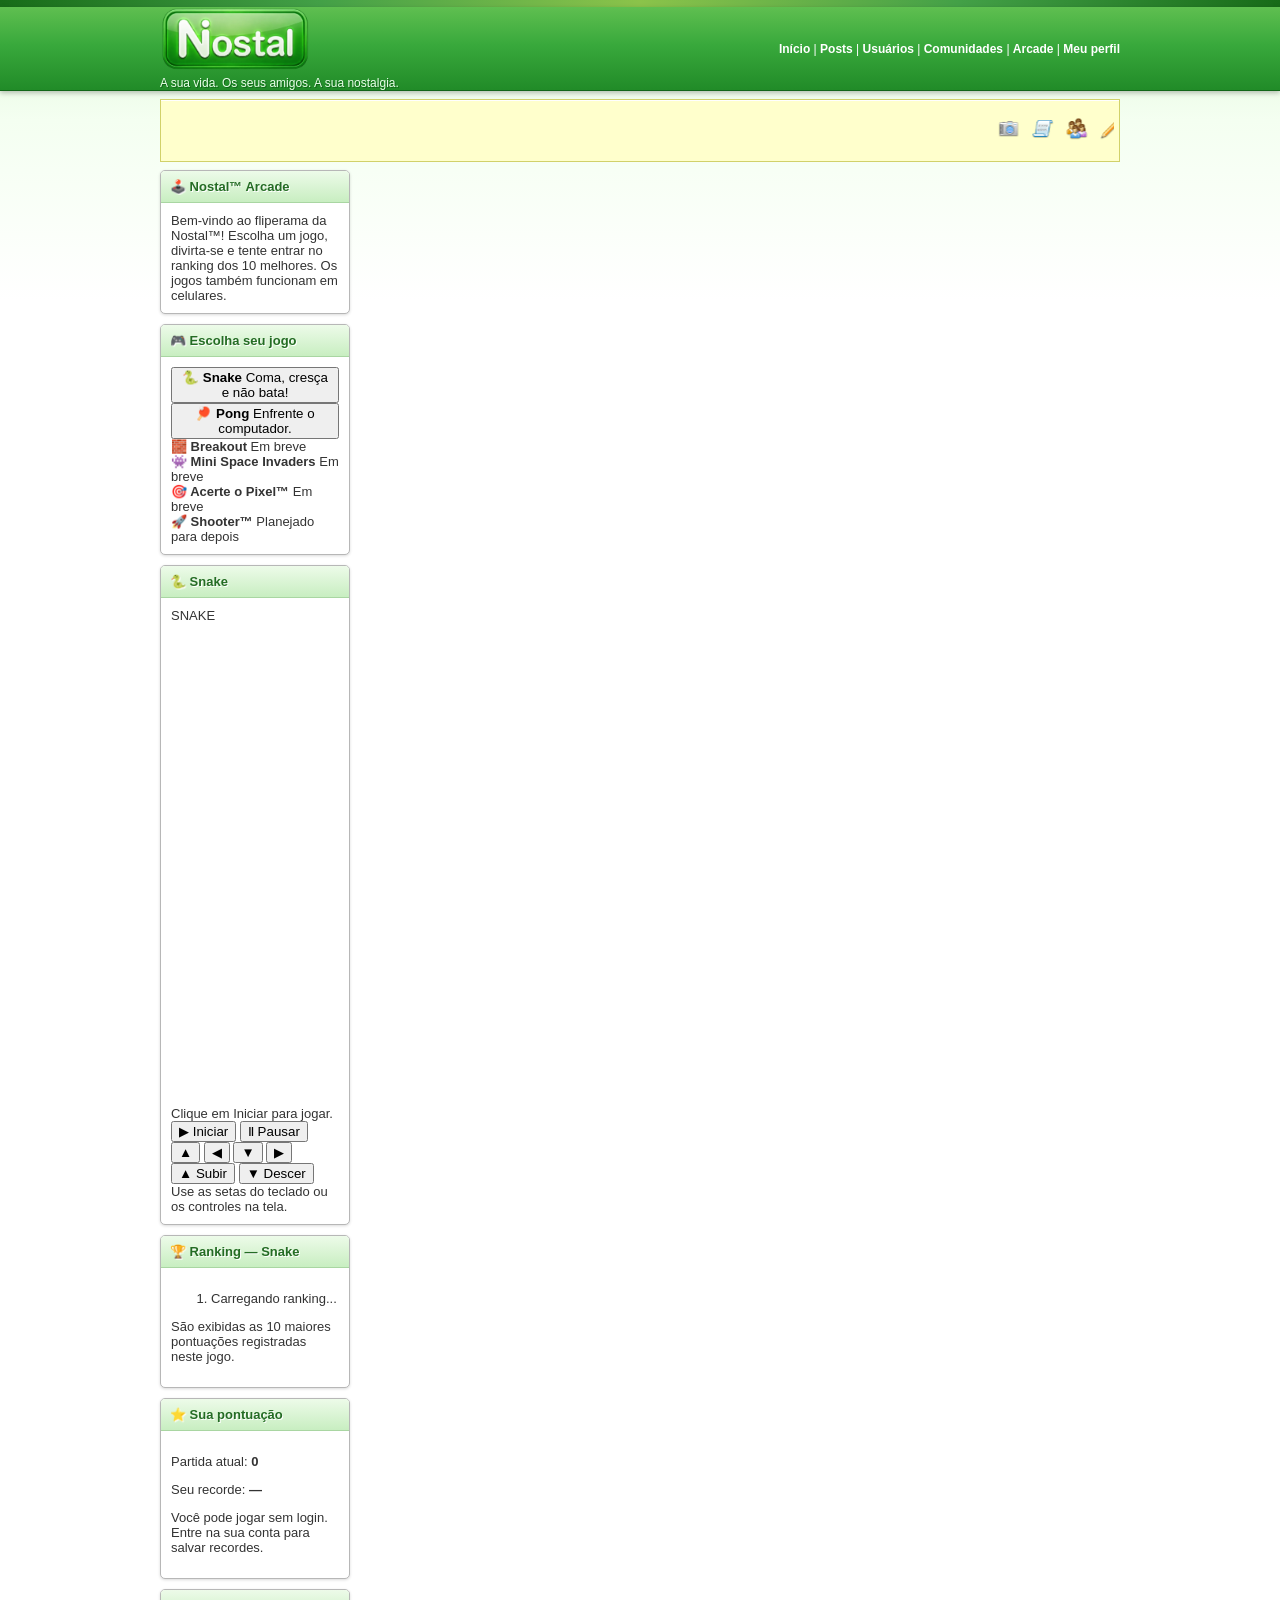
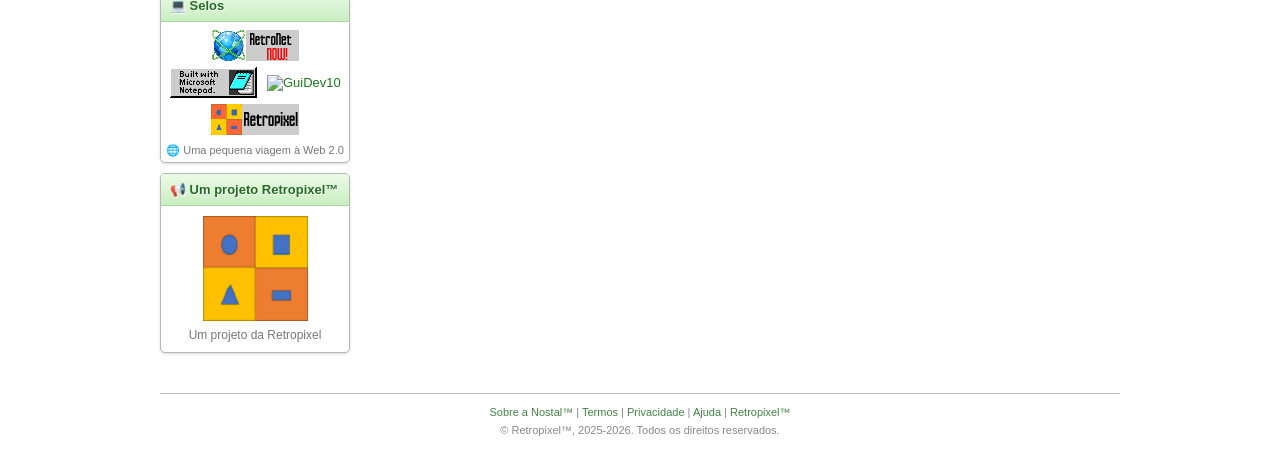
==== arcade.html @ 77a30341 "Add arcade.html with initial game layout" ====
<!DOCTYPE html>
<html lang="pt-BR">
<head>
    <meta charset="UTF-8">
    <meta name="viewport" content="width=device-width, initial-scale=1.0">

    <title>Nostal™ — Arcade</title>

    <link rel="icon" type="image/png" href="assets/Nostal_icon.png">
    <link rel="stylesheet" href="css/style.css">
</head>

<body>

    <div class="top-strip"></div>

    <!-- CABEÇALHO -->
    <header class="header">
        <div class="header-inner">

            <div>
                <a href="index.html">
                    <img
                        src="assets/Nostal_horizontal.png"
                        alt="Nostal™"
                        class="logo-image"
                    >
                </a>

                <div class="tagline">
                    A sua vida. Os seus amigos. A sua nostalgia.
                </div>
            </div>

            <nav class="header-links" aria-label="Navegação principal">
                <a href="index.html">Início</a> |
                <a href="posts.html">Posts</a> |
                <a href="usuarios.html">Usuários</a> |
                <a href="comunidades.html">Comunidades</a> |
                <a href="arcade.html">Arcade</a> |
                <a href="perfil.html">Meu perfil</a>
            </nav>

        </div>
    </header>

    <!-- BANNER -->
    <div class="ticker">
        <marquee
            class="banner-marquee"
            scrollamount="5"
            direction="left"
        >
            <img
                src="assets/icons_banner_spacehey.png"
                alt="Ícones retrô"
            >

            &nbsp;&nbsp;&nbsp;&nbsp;

            <img
                src="assets/icons_banner_spacehey.png"
                alt=""
            >

            &nbsp;&nbsp;&nbsp;&nbsp;

            <img
                src="assets/icons_banner_spacehey.png"
                alt=""
            >
        </marquee>
    </div>

    <!-- CONTEÚDO PRINCIPAL -->
    <main class="page">

        <section class="column arcade-page">

            <!-- APRESENTAÇÃO -->
            <div class="box arcade-intro">

                <div class="box-title">
                    🕹️ Nostal™ Arcade
                </div>

                <div class="box-content">
                    Bem-vindo ao fliperama da Nostal™!

                    Escolha um jogo, divirta-se e tente entrar
                    no ranking dos 10 melhores.

                    Os jogos também funcionam em celulares.
                </div>

            </div>

            <!-- ÁREA DOS JOGOS E RANKINGS -->
            <div class="arcade-grid">

                <!-- COLUNA PRINCIPAL -->
                <div class="column">

                    <!-- SELEÇÃO DE JOGOS -->
                    <section class="box">

                        <div class="box-title">
                            🎮 Escolha seu jogo
                        </div>

                        <div class="box-content arcade-games">

                            <button
                                class="arcade-game-card active"
                                type="button"
                                data-game="snake"
                            >
                                <strong>🐍 Snake</strong>
                                <span>Coma, cresça e não bata!</span>
                            </button>

                            <button
                                class="arcade-game-card"
                                type="button"
                                data-game="pong"
                            >
                                <strong>🏓 Pong</strong>
                                <span>Enfrente o computador.</span>
                            </button>

                            <div
                                class="arcade-game-card"
                                aria-disabled="true"
                            >
                                <strong>🧱 Breakout</strong>
                                <span>Em breve</span>
                            </div>

                            <div
                                class="arcade-game-card"
                                aria-disabled="true"
                            >
                                <strong>👾 Mini Space Invaders</strong>
                                <span>Em breve</span>
                            </div>

                            <div
                                class="arcade-game-card"
                                aria-disabled="true"
                            >
                                <strong>🎯 Acerte o Pixel™</strong>
                                <span>Em breve</span>
                            </div>

                            <div
                                class="arcade-game-card"
                                aria-disabled="true"
                            >
                                <strong>🚀 Shooter™</strong>
                                <span>Planejado para depois</span>
                            </div>

                        </div>

                    </section>

                    <!-- ÁREA DE JOGO -->
                    <section class="box">

                        <div class="box-title" id="gameTitle">
                            🐍 Snake
                        </div>

                        <div class="box-content arcade-stage">

                            <div
                                class="arcade-stage-title"
                                id="stageTitle"
                            >
                                SNAKE
                            </div>

                            <canvas
                                id="gameCanvas"
                                width="640"
                                height="480"
                                aria-label="Área de jogo"
                            ></canvas>

                            <!-- STATUS -->
                            <div
                                class="arcade-status"
                                id="gameStatus"
                                role="status"
                            >
                                Clique em Iniciar para jogar.
                            </div>

                            <!-- BOTÕES PRINCIPAIS -->
                            <div class="arcade-controls">

                                <button
                                    id="startButton"
                                    class="arcade-action"
                                    type="button"
                                >
                                    ▶ Iniciar
                                </button>

                                <button
                                    id="pauseButton"
                                    class="arcade-action"
                                    type="button"
                                >
                                    Ⅱ Pausar
                                </button>

                            </div>

                            <!-- CONTROLES DO SNAKE -->
                            <div
                                id="snakeControls"
                                class="arcade-dpad"
                                aria-label="Controles do Snake"
                            >

                                <button
                                    class="up"
                                    type="button"
                                    data-dir="up"
                                    aria-label="Cima"
                                >
                                    ▲
                                </button>

                                <button
                                    class="left"
                                    type="button"
                                    data-dir="left"
                                    aria-label="Esquerda"
                                >
                                    ◀
                                </button>

                                <button
                                    class="down"
                                    type="button"
                                    data-dir="down"
                                    aria-label="Baixo"
                                >
                                    ▼
                                </button>

                                <button
                                    class="right"
                                    type="button"
                                    data-dir="right"
                                    aria-label="Direita"
                                >
                                    ▶
                                </button>

                            </div>

                            <!-- CONTROLES DO PONG -->
                            <div
                                id="pongControls"
                                class="arcade-controls arcade-hidden"
                                aria-label="Controles do Pong"
                            >

                                <button
                                    type="button"
                                    data-paddle="up"
                                >
                                    ▲ Subir
                                </button>

                                <button
                                    type="button"
                                    data-paddle="down"
                                >
                                    ▼ Descer
                                </button>

                            </div>

                            <!-- AJUDA -->
                            <div
                                class="arcade-mobile-help"
                                id="mobileHelp"
                            >
                                Use as setas do teclado ou os controles na tela.
                            </div>

                        </div>

                    </section>

                </div>

                <!-- COLUNA LATERAL -->
                <aside class="column">

                    <!-- RANKING -->
                    <section class="box">

                        <div class="box-title">
                            🏆 Ranking —
                            <span id="rankingGameName">Snake</span>
                        </div>

                        <div class="box-content">

                            <ol
                                class="arcade-rank-list"
                                id="rankingList"
                            >
                                <li class="arcade-empty">
                                    Carregando ranking...
                                </li>
                            </ol>

                            <p class="arcade-note">
                                São exibidas as 10 maiores pontuações
                                registradas neste jogo.
                            </p>

                        </div>

                    </section>

                    <!-- PONTUAÇÃO DO USUÁRIO -->
                    <section class="box">

                        <div class="box-title">
                            ⭐ Sua pontuação
                        </div>

                        <div class="box-content">

                            <p>
                                Partida atual:
                                <strong id="currentScore">0</strong>
                            </p>

                            <p>
                                Seu recorde:
                                <strong id="bestScore">—</strong>
                            </p>

                            <p
                                class="arcade-note"
                                id="loginHint"
                            >
                                Você pode jogar sem login.
                                Entre na sua conta para salvar recordes.
                            </p>

                        </div>   

                    </section>

                        <div class="box">

                <div class="box-title">
                    💻 Selos
                </div>

                <div class="badges">

                    <!-- Selo RetroNet NOW! -->
                    <a target="_blank" rel="noopener noreferrer" href="https://retropixelbrasil.github.io/Retropixel/Suporte/RetroNet.html">
                        <img src="assets\RetroNet_NOW_88x31.gif" alt="RetroNet NOW!">
                    </a>


                    <!-- Selo Bloco de Notas -->
                    <a target="_blank" rel="noopener noreferrer" href="#">
                        <img alt="Build with Microsoft Notepad" src="assets\built_with_microsoft_notepad.gif">
                    </a>


                    <!-- Selo GuiDev10 -->
                    <a href="https://guilhermealbuquerque9.github.io/GuiDev10/" target="_blank" rel="noopener noreferrer">
                        <img src="https://guilhermealbuquerque9.github.io/GuiDev10/assets/GuiDev10.gif" alt="GuiDev10">
                    </a>

                    <!-- Selo Retropixel -->
                    <a href="http://www.retropixel.com.br" target="_blank" rel="noopener noreferrer">
                        <img src="assets\Retropixel_88x31.gif" alt="Retropixel">
                    </a>

                    <div class="badge-text">
                        🌐 Uma pequena viagem à Web 2.0
                    </div>

                </div>

            </div>

        <div class="box">

            <div class="box-title">
                📢 Um projeto Retropixel™
            </div>

            <div class="box-content retropixel-project">

                <a href="http://www.retropixel.com.br">

                        <img
                            src="assets/Retropixel_logo.png"
                            alt="Retropixel™">

                    </a>

                <p>
                  Um projeto da Retropixel
                </p>

            </div>

        </div>

                </aside>

            </div>

        </section>

    </main>

    <!-- RODAPÉ -->
    <footer class="footer">

        <div>
            <a href="sobre.html">Sobre a Nostal™</a> |
            <a href="termos.html">Termos</a> |
            <a href="privacidade.html">Privacidade</a> |
            <a href="https://retropixelbrasil.github.io/Retropixel/Suporte/Nostal.html">
                Ajuda
            </a> |
            <a href="http://www.retropixel.com.br">
                Retropixel™
            </a>
        </div>

        <div class="footer-secondary">
            © Retropixel™, 2025-2026. Todos os direitos reservados.
        </div>

    </footer>

    <!-- SCRIPTS -->
    <script src="https://cdn.jsdelivr.net/npm/@supabase/supabase-js@2"></script>
    <script src="js/arcade.js"></script>
    <script src="theme.js"></script>

</body>
</html>
---- css/style.css ----
/* ==================================================
   NOSTAL™ — CSS STYLESHEET
   ================================================== */

* {
    box-sizing: border-box;
}

html,
body {
    margin: 0;
    padding: 0;
    min-height: 100%;
}

body {
    font-family: Arial, Helvetica, sans-serif;
    background:
        linear-gradient(
            to bottom,
            #dff5d8 0px,
            #f4fff1 120px,
            #ffffff 300px
        );
    color: #333;
    font-size: 13px;
}

a {
    color: #197a1c;
    text-decoration: none;
}

a:hover {
    text-decoration: underline;
}


/* ==================================================
   TOPO
   ================================================== */

.top-strip {
    height: 7px;

    background:
        linear-gradient(
            to right,
            #176b18,
            #43a047,
            #8bc34a,
            #43a047,
            #176b18
        );
}

.header {
    background:
        linear-gradient(
            to bottom,
            #5fbf50 0%,
            #39a93c 45%,
            #218b28 100%
        );

    border-bottom: 1px solid #126619;

    box-shadow:
        0 2px 5px rgba(0,0,0,0.25);
}

.header-inner {
    width: 960px;
    max-width: calc(100% - 20px);

    margin: auto;

    min-height: 82px;

    display: flex;

    align-items: center;
    justify-content: space-between;
}

.logo-image {
    display: block;

    max-width: 220px;
    max-height: 65px;

    width: auto;
    height: auto;
}

.tagline {
    color: #eaffea;

    font-size: 12px;

    margin-top: 4px;

    text-shadow:
        1px 1px #126619;
}

.header-links {
    color: white;

    text-align: right;

    font-size: 12px;
}

.header-links a {
    color: white;

    font-weight: bold;
}


/* ==================================================
   MARQUEE
   ================================================== */

.ticker {
    width: 960px;
    max-width: calc(100% - 20px);

    margin: 8px auto;

    background: #ffffcc;

    border: 1px solid #d1d16a;

    padding: 5px;

    color: #555;

    font-size: 12px;

    box-shadow:
        inset 0 1px white;

    overflow: hidden;
}

.banner-marquee {
    width: 100%;

    overflow: hidden;

    white-space: nowrap;

    padding: 3px 0;
}

.banner-marquee img {
    height: 42px;

    width: auto;

    vertical-align: middle;
}


/* ==================================================
   LAYOUT
   ================================================== */

.page {
    width: 960px;

    max-width: calc(100% - 20px);

    margin: 0 auto 30px;

    display: grid;

    grid-template-columns:
        190px
        1fr
        205px;

    gap: 10px;
}

.column {
    min-width: 0;
}


/* ==================================================
   BOXES
   ================================================== */

.box {
    background: white;

    border: 1px solid #b7b7b7;

    border-radius: 5px;

    margin-bottom: 10px;

    box-shadow:
        0 1px 3px rgba(0,0,0,0.15),
        inset 0 1px 0 white;

    overflow: hidden;
}

.box:has(.emoji-picker) {
    overflow: visible;
}

.box-title {
    background:
        linear-gradient(
            to bottom,
            #edfbe9,
            #c8eec1
        );

    border-bottom: 1px solid #a9d6a2;

    color: #246c24;

    font-size: 13px;

    font-weight: bold;

    padding: 8px 9px;

    text-shadow:
        1px 1px white;
}

.box-content {
    padding: 10px;
}


/* ==================================================
   LOGIN
   ================================================== */

.login-box {
    border: 1px solid #7aad73;
}

.login-title {
    background:
        linear-gradient(
            to bottom,
            #72c965,
            #39a83b
        );

    color: white;

    font-size: 16px;

    font-weight: bold;

    padding: 9px 10px;

    text-shadow:
        1px 1px #276d25;
}

.login-content {
    padding: 18px;

    background:
        linear-gradient(
            to bottom,
            #ffffff,
            #f5fff3
        );
}

.welcome {
    text-align: center;

    margin-bottom: 18px;
}

.welcome h1 {
    color: #247927;

    font-size: 24px;

    margin: 0 0 4px;
}

.welcome p {
    margin: 0;

    color: #777;

    font-size: 12px;
}

label {
    display: block;

    font-size: 12px;

    font-weight: bold;

    color: #555;

    margin: 10px 0 4px;
}

input[type="email"],
input[type="password"] {
    width: 100%;

    height: 33px;

    border: 1px solid #aaa;

    border-radius: 3px;

    padding: 6px 8px;

    font-family:
        Arial,
        sans-serif;

    font-size: 13px;

    background: white;

    box-shadow:
        inset 0 1px 2px rgba(0,0,0,0.1);
}

input:focus {
    outline: none;

    border-color: #4cae4c;

    box-shadow:
        0 0 4px rgba(76,174,76,0.5);
}

.remember {
    margin: 10px 0;

    font-size: 12px;

    color: #666;
}

.remember input {
    vertical-align: middle;
}

.login-button {
    width: 100%;

    height: 36px;

    border: 1px solid #176b1b;

    border-radius: 4px;

    background:
        linear-gradient(
            to bottom,
            #72cf67,
            #299c30
        );

    color: white;

    font-weight: bold;

    font-size: 14px;

    text-shadow:
        1px 1px #176b1b;

    cursor: pointer;

    box-shadow:
        inset 0 1px rgba(255,255,255,0.5),
        0 1px 2px rgba(0,0,0,0.2);
}

.login-button:hover {
    background:
        linear-gradient(
            to bottom,
            #82da76,
            #35a83b
        );
}

.login-button:active {
    box-shadow:
        inset 0 2px 4px rgba(0,0,0,0.25);

    transform: translateY(1px);
}

.forgot {
    text-align: center;

    margin-top: 12px;

    font-size: 12px;
}


/* ==================================================
   CRIAR CONTA
   ================================================== */

.signup-box {
    background:
        linear-gradient(
            135deg,
            #fffef0,
            #ffffd6
        );

    border-color: #d7d38a;
}

.signup-box h2 {
    margin: 0 0 5px;

    color: #6c6a20;

    font-size: 17px;
}

.signup-box p {
    font-size: 12px;

    color: #666;

    line-height: 1.4;
}

.signup-button {
    display: block;

    text-align: center;

    background:
        linear-gradient(
            to bottom,
            #ffcf4b,
            #e6a900
        );

    border: 1px solid #b98200;

    border-radius: 4px;

    color: #604600;

    padding: 7px;

    font-weight: bold;

    text-shadow:
        1px 1px #fff3bb;

    box-shadow:
        inset 0 1px rgba(255,255,255,0.7);
}

.signup-button:hover {
    text-decoration: none;

    background:
        linear-gradient(
            to bottom,
            #ffd963,
            #edb31b
        );
}


/* ==================================================
   COLUNA ESQUERDA
   ================================================== */

.mini-profile {
    text-align: center;
}

.avatar-placeholder {
    width: 90px;
    height: 90px;

    margin: auto;

    border: 1px solid #999;

    background:
        linear-gradient(
            135deg,
            #dcefd7,
            #a8d69e
        );

    display: flex;

    align-items: center;
    justify-content: center;

    font-size: 42px;

    box-shadow:
        inset 0 0 0 4px white;
}

.guest-title {
    color: #237227;

    font-weight: bold;

    margin-top: 7px;

    font-size: 12px;
}

.menu a {
    display: block;

    padding: 6px 7px;

    border-bottom: 1px solid #e4e4e4;

    font-size: 12px;
}

.menu a:hover {
    background: #edf9e9;

    text-decoration: none;
}


/* ==================================================
   CENTRO
   ================================================== */

.hero {
    background:
        radial-gradient(
            circle at top right,
            rgba(255,255,255,0.8),
            transparent 35%
        ),
        linear-gradient(
            to bottom,
            #f4fff0,
            #ffffff
        );

    border: 1px solid #a8d29f;

    border-radius: 5px;

    padding: 20px;

    text-align: center;

    margin-bottom: 10px;
}

.hero h2 {
    margin: 0;

    color: #277a29;

    font-size: 25px;
}

.hero p {
    color: #666;

    font-size: 13px;

    line-height: 1.5;
}

.feature {
    display: grid;

    grid-template-columns: 45px 1fr;

    gap: 8px;

    align-items: center;

    padding: 8px;

    border-bottom: 1px dotted #bbb;
}

.feature:last-child {
    border-bottom: none;
}

.feature-icon {
    font-size: 30px;

    text-align: center;
}

.feature strong {
    color: #277a29;

    font-size: 13px;
}

.feature p {
    margin: 3px 0 0;

    font-size: 12px;

    color: #777;
}


/* ==================================================
   POSTS ANTIGOS
   ================================================== */

.retro-post {
    padding: 10px;

    background: #fafafa;

    border-bottom: 1px solid #ddd;
}

.retro-post:last-child {
    border-bottom: none;
}

.post-user {
    font-weight: bold;

    color: #287c2c;
}

.post-date {
    color: #999;

    font-size: 11px;
}

.post-text {
    margin: 7px 0;

    line-height: 1.4;

    font-size: 12px;
}

.post-actions {
    color: #777;

    font-size: 11px;
}

.post-actions a {
    margin-right: 8px;
}

.posts-loading {
    padding: 18px;

    text-align: center;

    color: #999;

    font-size: 12px;
}


/* ==================================================
   DIREITA
   ================================================== */

.online-user {
    padding: 6px 2px;

    border-bottom: 1px dotted #ccc;

    font-size: 12px;
}

.online-user:last-child {
    border-bottom: none;
}

.online {
    color: #299b30;

    font-size: 9px;

    margin-right: 4px;
}

.offline {
    color: #aaa;

    font-size: 9px;

    margin-right: 4px;
}

.online-loading {
    color: #999;

    font-size: 12px;

    text-align: center;

    padding: 5px;
}

.counter {
    text-align: center;

    font-family:
        "Courier New",
        monospace;

    font-size: 17px;

    font-weight: bold;

    letter-spacing: 2px;

    background: #111;

    color: #49ff49;

    padding: 6px;

    border: 2px inset #777;

    margin-top: 5px;
}

.counter-label {
    font-size: 12px;

    color: #777;
}


/* ==================================================
   USUÁRIOS / MEMBROS / COMUNIDADES
   ================================================== */

.users-list {
    display: grid;

    grid-template-columns:
        repeat(
            2,
            minmax(0, 1fr)
        );

    width: 100%;

    padding: 0;

    margin: 0;
}

.user-item {
    min-width: 0;

    display: flex;

    align-items: center;

    gap: 8px;

    padding: 9px;

    min-height: 72px;

    background: #fff;

    border-right: 1px solid #d8d8d8;

    border-bottom: 1px solid #d8d8d8;

    overflow: hidden;
}

.user-item:nth-child(2n) {
    border-right: none;
}

.user-item:hover {
    background:
        linear-gradient(
            to bottom,
            #ffffff,
            #f2faef
        );
}


/* ==================================================
   AVATARES
   ================================================== */

.user-avatar,
.user-avatar-placeholder {
    width: 48px;
    height: 48px;

    flex: 0 0 48px;

    border: 1px solid #aaa;

    border-radius: 3px;

    overflow: hidden;

    display: flex;

    align-items: center;
    justify-content: center;

    background:
        linear-gradient(
            135deg,
            #dcefd7,
            #a8d69e
        );

    font-size: 22px;
}

.user-avatar {
    object-fit: cover;
}

.user-avatar-placeholder {
    color: #555;
}


/* ==================================================
   INFORMAÇÕES DOS USUÁRIOS
   ================================================== */

.user-item-info {
    min-width: 0;

    flex: 1;

    overflow: hidden;
}

.user-item-info a {
    display: block;

    color: #287c2c;

    font-size: 13px;

    font-weight: bold;

    white-space: nowrap;

    overflow: hidden;

    text-overflow: ellipsis;
}

.user-item-info a:hover {
    color: #176b18;

    text-decoration: underline;
}

.user-item-info p {
    margin: 2px 0 0;

    color: #777;

    font-size: 11px;

    white-space: nowrap;

    overflow: hidden;

    text-overflow: ellipsis;
}

.user-empty {
    grid-column: 1 / -1;

    padding: 18px;

    text-align: center;

    color: #999;

    font-size: 12px;
}


/* ==================================================
   MEMBROS DE COMUNIDADE
   ================================================== */

.community-members-list {
    padding: 0;
}

.community-owner {
    color: #a06b00 !important;

    font-weight: bold;
}


/* ==================================================
   COMUNIDADES
   ================================================== */

.communities-list {
    display: grid;

    grid-template-columns:
        repeat(
            2,
            minmax(0, 1fr)
        );
}

.community-item {
    min-width: 0;
}

.community-avatar,
.community-avatar-placeholder {
    width: 48px;
    height: 48px;

    flex: 0 0 48px;

    object-fit: cover;
}

.community-avatar-placeholder {
    display: flex;

    align-items: center;
    justify-content: center;
}


/* ==================================================
   LISTA DE AMIGOS — CONTATOS VERTICAIS
   ================================================== */

#friendsList {
    display: block !important;

    width: 100%;

    padding: 0;
    margin: 0;
}

#friendsList .user-item {
    display: flex !important;

    width: 100% !important;
    min-width: 100% !important;

    min-height: 0;

    flex-direction: row;

    align-items: center;

    gap: 8px;

    padding: 7px 8px;

    background: white;

    border: none;

    border-bottom: 1px solid #d9d9d9;

    overflow: hidden;

    float: none;
}

#friendsList .user-item:last-child {
    border-bottom: none;
}


/* Foto pequena */

#friendsList .user-avatar,
#friendsList .user-avatar-placeholder {
    width: 36px !important;
    height: 36px !important;

    min-width: 36px;

    flex: 0 0 36px;

    border: 1px solid #aaa;

    border-radius: 3px;

    overflow: hidden;

    display: flex;

    align-items: center;
    justify-content: center;

    background:
        linear-gradient(
            135deg,
            #dcefd7,
            #a8d69e
        );

    font-size: 17px;
}

#friendsList .user-avatar {
    object-fit: cover;
}


/* Informações */

#friendsList .user-item-info {
    min-width: 0;

    width: auto;

    flex: 1;

    overflow: hidden;
}


/* Nome */

#friendsList .user-item-info a {
    display: block;

    color: #287c2c;

    font-size: 12px;

    font-weight: bold;

    white-space: nowrap;

    overflow: hidden;

    text-overflow: ellipsis;
}


/* Esconder @username e status */

#friendsList .user-item-info p {
    display: none !important;
}


/* ==================================================
   RETRO BADGES
   ================================================== */

.badges {
    text-align: center;

    padding: 5px;
}

.badges img {
    width: 88px;

    height: 31px;

    object-fit: contain;

    margin: 3px;

    vertical-align: middle;

    image-rendering: auto;
}

.badge-text {
    font-size: 11px;

    color: #777;

    margin-top: 6px;
}


/* ==================================================
   RETRO MARQUEE
   ================================================== */

.image-marquee {
    width: 100%;

    overflow: hidden;

    background: #f7fff4;

    border-top: 1px dotted #b6d6ae;

    border-bottom: 1px dotted #b6d6ae;

    padding: 5px 0;
}

.image-marquee img {
    height: 38px;

    width: auto;

    vertical-align: middle;
}


/* ==================================================
   RETRO PROJECT
   ================================================== */

.retropixel-project {
    text-align: center;

    padding: 10px;
}

.retropixel-project img {
    width: 105px;

    max-width: 100%;

    height: auto;

    display: block;

    margin: 0 auto 7px;
}

.retropixel-project p {
    margin: 0;

    color: #777;

    font-size: 12px;
}


/* ==================================================
   RODAPÉ
   ================================================== */

.footer {
    width: 960px;

    max-width: calc(100% - 20px);

    margin: 20px auto;

    border-top: 1px solid #bbb;

    padding: 12px 0;

    text-align: center;

    color: #888;

    font-size: 11px;
}

.footer a {
    color: #438346;
}

.footer-secondary {
    margin-top: 6px;

    font-size: 11px;
}


/* ==================================================
   RESPONSIVO
   ================================================== */

@media (max-width: 800px) {

    .page {
        grid-template-columns: 1fr;
    }

    .header-inner {
        height: auto;

        padding: 12px 0;

        flex-direction: column;

        gap: 8px;

        text-align: center;
    }

    .header-links {
        text-align: center;
    }

    .logo-image {
        margin: auto;
    }

    .users-list,
    .communities-list {
        grid-template-columns: 1fr;
    }

    .user-item {
        border-right: none;
    }

}


/* ==================================================
   CRIAR CONTA
   ================================================== */

.signup-page {
    width: 960px;

    max-width: calc(100% - 20px);

    margin: 0 auto 30px;

    display: grid;

    grid-template-columns:
        1fr
        220px;

    gap: 10px;
}

.signup-main,
.signup-sidebar {
    min-width: 0;
}

.create-account-box {
    border-color: #7aad73;
}

.create-account-content {
    padding: 20px 25px;

    background:
        linear-gradient(
            to bottom,
            #ffffff,
            #f5fff3
        );
}

.create-account-content input[type="text"],
.create-account-content input[type="email"],
.create-account-content input[type="password"] {
    width: 100%;

    height: 35px;

    border: 1px solid #aaa;

    border-radius: 3px;

    padding: 6px 8px;

    font-family:
        Arial,
        Helvetica,
        sans-serif;

    font-size: 13px;

    background: white;

    box-shadow:
        inset 0 1px 2px rgba(0,0,0,0.1);
}

.create-account-content input:focus {
    outline: none;

    border-color: #4cae4c;

    box-shadow:
        0 0 4px rgba(76,174,76,0.5);
}

.field-help {
    margin-top: 4px;

    color: #777;

    font-size: 12px;
}

.username-field {
    display: flex;

    width: 100%;
}

.username-prefix {
    display: flex;

    align-items: center;
    justify-content: center;

    width: 35px;

    border: 1px solid #aaa;

    border-right: 0;

    border-radius: 3px 0 0 3px;

    background:
        linear-gradient(
            to bottom,
            #f5f5f5,
            #dddddd
        );

    color: #287c2c;

    font-weight: bold;

    font-size: 15px;

    text-shadow:
        1px 1px white;
}

.username-field input {
    border-radius:
        0 3px 3px 0 !important;
}

.signup-agreement {
    margin: 17px 0;

    padding: 10px;

    border: 1px solid #d6d6a3;

    border-radius: 3px;

    background: #ffffe5;

    color: #555;

    font-size: 12px;

    line-height: 1.5;
}

.signup-agreement label {
    display: block;

    margin: 0;

    font-weight: normal;
}

.signup-agreement input {
    vertical-align: middle;
}

.existing-account {
    margin-top: 15px;

    padding-top: 12px;

    border-top: 1px dotted #aaa;

    text-align: center;

    color: #666;

    font-size: 12px;
}

.form-message {
    margin-bottom: 15px;

    padding: 9px;

    border-radius: 3px;

    font-size: 12px;

    font-weight: bold;
}

.form-message.error {
    border: 1px solid #d28d8d;

    background: #ffecec;

    color: #9c2020;
}

.form-message.success {
    border: 1px solid #8cc486;

    background: #edffe9;

    color: #247327;
}


/* ==================================================
   USUÁRIOS CADASTRADOS
   ================================================== */

.registered-users {
    text-align: center;

    color: #666;

    font-size: 12px;
}

.registered-users-number {
    margin: 6px 0;

    color: #258329;

    font-size: 31px;

    font-weight: bold;

    letter-spacing: -1px;

    text-shadow:
        1px 1px white;
}

.registered-users strong {
    color: #357737;
}

.registered-users p {
    margin: 8px 0 0;

    color: #888;

    font-size: 12px;
}


/* ==================================================
   RESPONSIVO — CRIAR CONTA
   ================================================== */

@media (max-width: 800px) {

    .signup-page {
        grid-template-columns: 1fr;
    }

    .create-account-content {
        padding: 16px;
    }

}


/* ==================================================
   BOTÕES DE AMIZADE
   ================================================== */

.friend-accept {
    background: #3aa655;

    color: white;

    border: 1px solid #277a3d;
}

.friend-reject {
    background: #d9534f;

    color: white;

    border: 1px solid #a83b38;
}

.friend-cancel {
    background: #f0c419;

    color: #222;

    border: 1px solid #b89500;
}

.friend-add {
    background: #3aa655;

    color: white;

    border: 1px solid #277a3d;
}


/* ==================================================
   POSTS 2.0
   ================================================== */

.post-media-section {
    margin-top: 12px;

    padding: 10px;

    border: 1px solid #d5d5d5;

    border-radius: 4px;

    background:
        linear-gradient(
            to bottom,
            #ffffff,
            #f4fff1
        );
}

.post-media-section strong {
    display: block;

    margin-bottom: 6px;

    color: #287c2c;

    font-size: 12px;
}

.post-media-section input[type="url"] {
    width: 100%;

    height: 32px;

    padding: 6px 8px;

    border: 1px solid #aaa;

    border-radius: 3px;

    font-family:
        Arial,
        Helvetica,
        sans-serif;

    font-size: 12px;

    background: white;

    box-shadow:
        inset 0 1px 2px rgba(0,0,0,0.1);
}

.post-media-section input[type="file"] {
    width: 100%;

    margin-top: 5px;

    font-size: 12px;
}

.media-or {
    display: block;

    margin: 5px 0;

    text-align: center;

    color: #999;

    font-size: 11px;

    font-style: italic;
}


/* ==================================================
   FERRAMENTAS DO POST
   ================================================== */

.post-tools {
    display: flex;

    align-items: center;

    gap: 6px;

    margin-top: 10px;
}

.post-tools .signup-button {
    width: auto;

    display: inline-block;

    cursor: pointer;

    padding: 7px 12px;
}


/* ==================================================
   SELETOR DE EMOJIS
   ================================================== */

.emoji-picker {
    position: relative;

    display: inline-block;

    z-index: 10000;

    overflow: visible;
}

.emoji-menu {
    position: absolute;

    left: 0;

    bottom: 100%;

    top: auto;

    z-index: 9999;

    width: 280px;

    max-height: 190px;

    margin-bottom: 4px;

    padding: 7px;

    overflow-y: auto;

    background: white;

    border: 1px solid #999;

    border-radius: 4px;

    box-shadow:
        2px 2px 5px rgba(0,0,0,0.25);
}

.emoji-option {
    width: 36px;

    height: 36px;

    padding: 0;

    border: 1px solid transparent;

    background: transparent;

    font-size: 21px;

    cursor: pointer;

    border-radius: 3px;
}

.emoji-option:hover {
    background: #e9f8e6;

    border-color: #9acb94;
}


/* ==================================================
   POSTS
   ================================================== */

.post {
    padding: 12px;

    background: white;

    border-bottom: 1px solid #d9d9d9;
}

.post:last-child {
    border-bottom: none;
}

.post-header {
    display: flex;

    align-items: center;

    gap: 8px;

    margin-bottom: 9px;
}

.post-avatar {
    width: 45px;
    height: 45px;

    flex-shrink: 0;

    overflow: hidden;

    display: flex;

    align-items: center;
    justify-content: center;

    border: 1px solid #aaa;

    background:
        linear-gradient(
            135deg,
            #dcefd7,
            #a8d69e
        );

    font-size: 22px;
}

.post-avatar img {
    width: 100%;
    height: 100%;

    object-fit: cover;
}

.post-header strong {
    color: #287c2c;

    font-size: 13px;
}

.post-username {
    display: block;

    margin-top: 2px;

    color: #888;

    font-size: 11px;
}

.post-content {
    margin: 8px 0;

    color: #333;

    font-size: 13px;

    line-height: 1.5;
}

.post-content p {
    margin: 0 0 8px;
}


/* ==================================================
   IMAGENS DOS POSTS
   ================================================== */

.post-image {
    display: block;

    max-width: 100%;

    max-height: 600px;

    margin: 8px auto;

    border: 1px solid #bbb;

    background: #f5f5f5;

    object-fit: contain;
}


/* ==================================================
   DATA
   ================================================== */

.post-date {
    margin-top: 5px;

    color: #999;

    font-size: 10px;
}


/* ==================================================
   BOTÕES DO POST
   ================================================== */

.post-actions {
    display: flex;

    flex-wrap: wrap;

    gap: 5px;

    margin-top: 9px;

    padding-top: 7px;

    border-top: 1px dotted #ccc;
}

.post-actions button {
    padding: 5px 8px;

    border: 1px solid #c5c5c5;

    border-radius: 3px;

    background:
        linear-gradient(
            to bottom,
            #ffffff,
            #eeeeee
        );

    color: #555;

    font-family:
        Arial,
        Helvetica,
        sans-serif;

    font-size: 11px;

    cursor: pointer;
}

.post-actions button:hover {
    background:
        linear-gradient(
            to bottom,
            #f4fff1,
            #dff4d9
        );

    border-color: #8dbd87;

    color: #287c2c;
}

.post-actions button:active {
    transform: translateY(1px);
}


/* ==================================================
   COMENTÁRIOS
   ================================================== */

.comments {
    margin-top: 8px;

    padding: 8px;

    border-top: 1px solid #ddd;

    background: #f7f7f7;

    font-size: 12px;
}

.comment {
    padding: 7px;

    margin-bottom: 5px;

    border: 1px solid #ddd;

    border-radius: 3px;

    background: white;
}

.comment:last-of-type {
    margin-bottom: 8px;
}

.comment strong {
    margin-right: 5px;

    color: #287c2c;
}

.comment span {
    color: #444;
}

.comment small {
    display: block;

    margin-top: 3px;

    color: #999;

    font-size: 10px;
}


/* ==================================================
   FORMULÁRIO DE COMENTÁRIO
   ================================================== */

.comment-form {
    display: flex;

    gap: 5px;

    margin-top: 8px;
}

.comment-form input {
    flex: 1;

    min-width: 0;

    height: 30px;

    padding: 5px 7px;

    border: 1px solid #aaa;

    border-radius: 3px;

    font-family:
        Arial,
        Helvetica,
        sans-serif;

    font-size: 12px;

    background: white;
}

.comment-form button {
    height: 30px;

    padding: 0 9px;

    border: 1px solid #176b1b;

    border-radius: 3px;

    background:
        linear-gradient(
            to bottom,
            #72cf67,
            #299c30
        );

    color: white;

    font-size: 11px;

    font-weight: bold;

    cursor: pointer;

    text-shadow:
        1px 1px #176b1b;
}

.comment-form button:hover {
    background:
        linear-gradient(
            to bottom,
            #82da76,
            #35a83b
        );
}


/* ==================================================
   ÁREA DE CARREGAMENTO
   ================================================== */

.posts-loading {
    padding: 18px;

    text-align: center;

    color: #999;

    font-size: 12px;
}


/* ==================================================
   RESPONSIVO — POSTS
   ================================================== */

@media (max-width: 800px) {

    .post-media-section {
        padding: 8px;
    }

    .post-tools {
        flex-wrap: wrap;
    }

    .emoji-menu {
        width: 250px;
    }

    .comment-form {
        flex-direction: column;
    }

    .comment-form button {
        width: 100%;
    }

}


/* ==================================================
   CONFIGURAÇÕES
   ================================================== */

.settings-page {
    width: 960px;

    max-width: calc(100% - 20px);

    margin: 0 auto 30px;
}

.settings-header {
    padding: 18px;

    margin-bottom: 10px;

    background:
        linear-gradient(
            to bottom,
            #f4fff0,
            #ffffff
        );

    border: 1px solid #a8d29f;

    border-radius: 5px;
}

.settings-header h1 {
    margin: 0;

    color: #277a29;

    font-size: 22px;
}

.settings-header p {
    margin: 6px 0 0;

    color: #777;

    font-size: 12px;
}

.settings-section {
    margin-bottom: 10px;

    background: white;

    border: 1px solid #b7b7b7;

    border-radius: 5px;

    overflow: hidden;

    box-shadow:
        0 1px 3px rgba(0,0,0,0.15);
}

.settings-section-title {
    padding: 9px 11px;

    background:
        linear-gradient(
            to bottom,
            #edfbe9,
            #c8eec1
        );

    border-bottom: 1px solid #a9d6a2;

    color: #246c24;

    font-size: 14px;

    font-weight: bold;

    text-shadow:
        1px 1px white;
}

.settings-section-content {
    padding: 16px;
}

.danger-section {
    border-color: #d49a9a;
}

.danger-section .settings-section-title {
    background:
        linear-gradient(
            to bottom,
            #fff0f0,
            #ffdede
        );

    border-bottom-color: #d9aaaa;

    color: #a32626;
}


/* ==================================================
   CORREÇÃO DO LAYOUT DE CRIAR CONTA
   ================================================== */

.page:has(.create-account-box) {
    grid-template-columns:
        1fr
        220px;

    gap: 10px;
}

.page:has(.create-account-box) > .column:first-child {
    min-width: 0;
}

.page:has(.create-account-box) > .column:last-child {
    min-width: 0;
}

.page:has(.create-account-box) .create-account-box {
    width: 100%;
}

.page:has(.create-account-box) > .column:last-child .box {
    width: 100%;
}

@media (max-width: 800px) {

    .page:has(.create-account-box) {
        grid-template-columns: 1fr;
    }

}


/* ==================================================
   BOTÕES DE AÇÃO DAS COMUNIDADES
   ================================================== */

.community-danger-button {
    display: inline-block;

    width: auto;

    padding: 7px 12px;

    border: 1px solid #9e2020;

    border-radius: 4px;

    background:
        linear-gradient(
            to bottom,
            #f56b6b,
            #c52d2d
        );

    color: white;

    font-family:
        Arial,
        Helvetica,
        sans-serif;

    font-size: 12px;

    font-weight: bold;

    text-align: center;

    text-decoration: none;

    cursor: pointer;

    text-shadow:
        1px 1px #8b1b1b;

    box-shadow:
        inset 0 1px rgba(255,255,255,0.5),
        0 1px 2px rgba(0,0,0,0.2);
}

.community-danger-button:hover {
    background:
        linear-gradient(
            to bottom,
            #ff7d7d,
            #d63838
        );

    color: white;

    text-decoration: none;
}

.community-danger-button:active {
    box-shadow:
        inset 0 2px 4px rgba(0,0,0,0.25);

    transform: translateY(1px);
}

.community-danger-button:disabled {
    opacity: 0.6;

    cursor: default;
}

/* =========================================================
   NOSTAL™ — TEMAS GLOBAIS
   O tema classic mantém o visual original do site.
   Os demais temas são aplicados por theme.js via data-theme.
   ========================================================= */

/* FRUTIGER AERO — vidro, natureza e gradientes */
body[data-theme="frutiger-aero"] {
    background:
        radial-gradient(ellipse at 12% 8%, rgba(255,255,255,.95), transparent 30%),
        radial-gradient(ellipse at 88% 18%, rgba(117,224,255,.38), transparent 34%),
        linear-gradient(135deg, #c9f4d2 0%, #d8f5ff 48%, #e8ffe5 100%);
    color: #174d50;
}
body[data-theme="frutiger-aero"] a { color: #087e9b; }
body[data-theme="frutiger-aero"] .top-strip {
    background: linear-gradient(90deg, #00a7b8, #8de56d, #f8ffb5, #4bc8ed, #00a7b8);
}
body[data-theme="frutiger-aero"] .header {
    background: linear-gradient(180deg, rgba(127,226,255,.96), rgba(30,166,191,.94) 48%, rgba(20,124,153,.98));
    border-bottom-color: #087b94;
    box-shadow: 0 3px 12px rgba(0,86,111,.3), inset 0 1px rgba(255,255,255,.9);
}
body[data-theme="frutiger-aero"] .tagline { color: #f3ffff; text-shadow: 1px 1px #167b8d; }
body[data-theme="frutiger-aero"] .ticker {
    background: linear-gradient(180deg, rgba(255,255,255,.9), rgba(220,255,225,.86));
    border-color: #8dd5c4; color: #32656a; border-radius: 9px;
}
body[data-theme="frutiger-aero"] .box,
body[data-theme="frutiger-aero"] .settings-section,
body[data-theme="frutiger-aero"] .settings-header {
    background: rgba(255,255,255,.78);
    border-color: rgba(104,190,195,.75);
    border-radius: 10px;
    box-shadow: 0 4px 12px rgba(22,112,127,.13), inset 0 1px rgba(255,255,255,.98);
    backdrop-filter: blur(8px);
}
body[data-theme="frutiger-aero"] .box-title,
body[data-theme="frutiger-aero"] .settings-section-title {
    background: linear-gradient(180deg, rgba(255,255,255,.97), rgba(157,235,225,.9) 48%, rgba(125,216,174,.94));
    border-bottom-color: #7ccbbd; color: #17666c; text-shadow: 0 1px #fff;
}
body[data-theme="frutiger-aero"] .login-content { background: linear-gradient(180deg, rgba(255,255,255,.96), rgba(224,255,238,.92)); }
body[data-theme="frutiger-aero"] .login-title,
body[data-theme="frutiger-aero"] .login-button,
body[data-theme="frutiger-aero"] .signup-button,
body[data-theme="frutiger-aero"] .post-actions button {
    background: linear-gradient(180deg, #a6f4ff, #43c4d7 48%, #168da8);
    border-color: #16859b; color: #fff; text-shadow: 0 1px #176b7d;
    box-shadow: inset 0 1px rgba(255,255,255,.85), 0 2px 4px rgba(0,87,105,.18);
}
body[data-theme="frutiger-aero"] input,
body[data-theme="frutiger-aero"] textarea,
body[data-theme="frutiger-aero"] select {
    background: rgba(255,255,255,.92); color: #174d50; border-color: #8dcfc9;
}
body[data-theme="frutiger-aero"] .post { background: rgba(255,255,255,.72); border-color: #b0dfd9; border-radius: 9px; }
body[data-theme="frutiger-aero"] .settings-header h1,
body[data-theme="frutiger-aero"] .welcome h1 { color: #087e91; }
body[data-theme="frutiger-aero"] .footer { background: rgba(205,246,239,.82); color: #285c60; border-color: #8dcfc9; }

/* DARK — modo escuro */
body[data-theme="dark"] {
    background: linear-gradient(180deg, #171b22 0, #202631 240px, #15191f 100%);
    color: #e4e8ef;
}
body[data-theme="dark"] a { color: #80d9a0; }
body[data-theme="dark"] .top-strip { background: linear-gradient(90deg, #162f25, #2c8b55, #83d99b, #2c8b55, #162f25); }
body[data-theme="dark"] .header {
    background: linear-gradient(180deg, #354b42, #263a32 55%, #1c2a25);
    border-bottom-color: #101a16; box-shadow: 0 2px 8px rgba(0,0,0,.6);
}
body[data-theme="dark"] .tagline { color: #d5f5df; text-shadow: 1px 1px #15271d; }
body[data-theme="dark"] .ticker { background: #30313a; border-color: #515563; color: #e4e8ef; box-shadow: inset 0 1px rgba(255,255,255,.06); }
body[data-theme="dark"] .box,
body[data-theme="dark"] .settings-section,
body[data-theme="dark"] .settings-header,
body[data-theme="dark"] .post,
body[data-theme="dark"] .login-content,
body[data-theme="dark"] .create-account-content,
body[data-theme="dark"] .signup-main {
    background: #252b35; color: #e4e8ef; border-color: #444d5a;
    box-shadow: 0 2px 6px rgba(0,0,0,.35), inset 0 1px rgba(255,255,255,.025);
}
body[data-theme="dark"] .box-title,
body[data-theme="dark"] .settings-section-title {
    background: linear-gradient(180deg, #39483f, #2b3931); border-bottom-color: #4b6857;
    color: #b6efc6; text-shadow: none;
}
body[data-theme="dark"] .login-title,
body[data-theme="dark"] .login-button,
body[data-theme="dark"] .signup-button,
body[data-theme="dark"] .post-actions button {
    background: linear-gradient(180deg, #4e9d6b, #286744); border-color: #1b5735; color: #fff; text-shadow: none;
}
body[data-theme="dark"] label,
body[data-theme="dark"] .remember,
body[data-theme="dark"] .welcome p,
body[data-theme="dark"] .settings-header p,
body[data-theme="dark"] .settings-header h1,
body[data-theme="dark"] .settings-section-content,
body[data-theme="dark"] .box-content,
body[data-theme="dark"] .post-content,
body[data-theme="dark"] .post-date,
body[data-theme="dark"] .comment,
body[data-theme="dark"] .field-help { color: #d2d8e2; }
body[data-theme="dark"] input,
body[data-theme="dark"] textarea,
body[data-theme="dark"] select {
    background: #191e26; color: #edf2f8; border-color: #596473; box-shadow: inset 0 1px 3px rgba(0,0,0,.45);
}
body[data-theme="dark"] input::placeholder,
body[data-theme="dark"] textarea::placeholder { color: #a2adbc; }
body[data-theme="dark"] input:focus,
body[data-theme="dark"] textarea:focus,
body[data-theme="dark"] select:focus { border-color: #79cf98; box-shadow: 0 0 5px rgba(121,207,152,.35); }
body[data-theme="dark"] .user-item,
body[data-theme="dark"] .community-item,
body[data-theme="dark"] .comment,
body[data-theme="dark"] .post { border-color: #414a57; }
body[data-theme="dark"] .footer,
body[data-theme="dark"] .footer-secondary { background: #202630; color: #c9d2df; border-color: #414a57; }
body[data-theme="dark"] .danger-section .settings-section-title { background: linear-gradient(180deg, #5a3034, #422428); border-bottom-color: #75464a; color: #ffb9b9; }

/* RAINBOW — tema colorido e vibrante */
body[data-theme="rainbow"] {
    background: linear-gradient(135deg, #fff0f8 0%, #fff8d8 24%, #e6fff4 50%, #e4f4ff 74%, #f2e8ff 100%);
    color: #39304d;
}
body[data-theme="rainbow"] a { color: #7437b5; }
body[data-theme="rainbow"] .top-strip { background: linear-gradient(90deg, #ff4f91, #ff9f43, #ffe34d, #4edb8a, #40b9ff, #9a68ff, #ff4f91); }
body[data-theme="rainbow"] .header {
    background: linear-gradient(110deg, #ff659c 0%, #ffae54 24%, #f4d94d 43%, #55d99a 63%, #50bdf4 82%, #9a7af5 100%);
    border-bottom-color: #c36ac0; box-shadow: 0 2px 7px rgba(106,57,139,.25);
}
body[data-theme="rainbow"] .tagline { color: #fff; text-shadow: 1px 1px rgba(98,42,116,.7); }
body[data-theme="rainbow"] .ticker { background: #fff9d9; border-color: #f0b95a; color: #7c4c86; }
body[data-theme="rainbow"] .box,
body[data-theme="rainbow"] .settings-section,
body[data-theme="rainbow"] .settings-header,
body[data-theme="rainbow"] .post {
    background: rgba(255,255,255,.91); border-color: #d4a9e8; border-radius: 7px;
    box-shadow: 0 2px 6px rgba(111,72,153,.14), inset 0 1px #fff;
}
body[data-theme="rainbow"] .box-title,
body[data-theme="rainbow"] .settings-section-title {
    background: linear-gradient(100deg, #ffd8e8, #fff0bd 36%, #d5f8df 68%, #d9eaff);
    border-bottom-color: #d6b2e8; color: #673a91; text-shadow: 0 1px #fff;
}
body[data-theme="rainbow"] .login-title { background: linear-gradient(100deg, #f65c9a, #ffad56, #9a70ec); color: #fff; }
body[data-theme="rainbow"] .login-button,
body[data-theme="rainbow"] .signup-button,
body[data-theme="rainbow"] .post-actions button {
    background: linear-gradient(100deg, #f65c9a, #ff9f59 50%, #8d72e9); border-color: #bd69b5; color: #fff; text-shadow: 0 1px rgba(91,42,119,.5);
}
body[data-theme="rainbow"] input,
body[data-theme="rainbow"] textarea,
body[data-theme="rainbow"] select { background: #fff; color: #39304d; border-color: #c8a3e2; }
body[data-theme="rainbow"] input:focus,
body[data-theme="rainbow"] textarea:focus,
body[data-theme="rainbow"] select:focus { border-color: #9b66df; box-shadow: 0 0 5px rgba(155,102,223,.32); }
body[data-theme="rainbow"] .welcome h1,
body[data-theme="rainbow"] .settings-header h1 { color: #a13c9d; }
body[data-theme="rainbow"] .footer,
body[data-theme="rainbow"] .footer-secondary { background: linear-gradient(90deg, #ffe1ed, #fff2d3, #ddf9e6, #ddecff); color: #593e71; border-color: #d4a9e8; }

/* Transições discretas ao trocar de tema */
body[data-theme="frutiger-aero"],
body[data-theme="dark"],
body[data-theme="rainbow"],
body[data-theme="frutiger-aero"] .box,
body[data-theme="dark"] .box,
body[data-theme="rainbow"] .box,
body[data-theme="frutiger-aero"] .header,
body[data-theme="dark"] .header,
body[data-theme="rainbow"] .header {
    transition: background-color .2s ease, color .2s ease, border-color .2s ease, box-shadow .2s ease;
}


/* =========================================================
   NOSTAL™ — AJUSTES COMPLEMENTARES DE TEMAS E BOTÕES
   ========================================================= */

/* Molduras dos avatares: mesmo quadrado no perfil e configurações */
.profile-avatar,
.avatar-preview {
    width: 100px;
    height: 100px;
    min-width: 100px;
    min-height: 100px;
    flex: 0 0 100px;
    display: flex;
    align-items: center;
    justify-content: center;
    overflow: hidden;
    box-sizing: border-box;
    border: 1px solid #8eb783;
    border-radius: 4px;
    background: linear-gradient(135deg, #e5f5df, #b6dca9);
    box-shadow: inset 0 0 0 4px #fff;
    font-size: 40px;
}

.profile-avatar img,
.avatar-preview img {
    display: block;
    width: 100%;
    height: 100%;
    max-width: 100%;
    max-height: 100%;
    object-fit: cover;
    object-position: center;
}

/* Tema escuro: listas e cartões de usuários, amigos e comunidades */
body[data-theme="dark"] .user-item,
body[data-theme="dark"] .community-item,
body[data-theme="dark"] #friendsList,
body[data-theme="dark"] .users-list,
body[data-theme="dark"] .communities-list,
body[data-theme="dark"] .community-members-list,
body[data-theme="dark"] .user-empty,
body[data-theme="dark"] #friendsList .user-item {
    background: #252b35;
    color: #e4e8ef;
    border-color: #414a57;
}

body[data-theme="dark"] .user-item:hover,
body[data-theme="dark"] #friendsList .user-item:hover,
body[data-theme="dark"] .community-item:hover {
    background: #303946;
}

body[data-theme="dark"] .user-item-info a,
body[data-theme="dark"] .user-item-info a:hover,
body[data-theme="dark"] .community-item a {
    color: #9be8b1;
}

body[data-theme="dark"] .user-item-info p,
body[data-theme="dark"] .user-empty {
    color: #b9c3d0;
}

body[data-theme="dark"] .profile-avatar,
body[data-theme="dark"] .avatar-preview {
    background: linear-gradient(135deg, #303b35, #1c2822);
    border-color: #647a69;
    box-shadow: inset 0 0 0 4px #252b35;
}

/* Rainbow: botões com o espectro completo */
body[data-theme="rainbow"] .login-button,
body[data-theme="rainbow"] .signup-button,
body[data-theme="rainbow"] .post-actions button {
    background: linear-gradient(100deg,
        #ff3d6e 0%,
        #ff8a35 17%,
        #ffe34d 34%,
        #55d96b 51%,
        #36c8e8 68%,
        #4778ff 83%,
        #a84dff 100%);
    border-color: #a45ac7;
    color: #fff;
    text-shadow: 1px 1px rgba(64, 35, 95, .65);
}

body[data-theme="rainbow"] .login-button:hover,
body[data-theme="rainbow"] .signup-button:hover,
body[data-theme="rainbow"] .post-actions button:hover {
    filter: saturate(1.15) brightness(1.06);
}

/* Ações perigosas: formato de botão de publicar, mantendo o vermelho */
.community-danger-button,
.community-report-button,
.delete-account-button {
    display: inline-flex;
    align-items: center;
    justify-content: center;
    gap: 6px;
    box-sizing: border-box;
    min-height: 36px;
    width: auto;
    max-width: 100%;
    padding: 8px 14px;
    border: 1px solid #a51f28;
    border-radius: 4px;
    background: linear-gradient(to bottom, #ff7777 0%, #e33c43 48%, #b91f2b 100%);
    color: #fff;
    font-family: Arial, Helvetica, sans-serif;
    font-size: 13px;
    font-weight: bold;
    line-height: 1.2;
    text-align: center;
    text-decoration: none;
    text-shadow: 1px 1px #8b1b1b;
    box-shadow: inset 0 1px rgba(255,255,255,.55), 0 1px 2px rgba(0,0,0,.2);
    cursor: pointer;
}

.community-danger-button:hover,
.community-report-button:hover,
.delete-account-button:hover {
    background: linear-gradient(to bottom, #ff8d8d 0%, #ed4b52 48%, #c92531 100%);
    color: #fff;
    text-decoration: none;
}

.community-danger-button:active,
.community-report-button:active,
.delete-account-button:active {
    box-shadow: inset 0 2px 4px rgba(0,0,0,.25);
    transform: translateY(1px);
}

.delete-account-button:focus-visible,
.community-danger-button:focus-visible,
.community-report-button:focus-visible {
    outline: 2px solid #7b1118;
    outline-offset: 2px;
}

body[data-theme="dark"] .community-danger-button,
body[data-theme="dark"] .community-report-button,
body[data-theme="dark"] .delete-account-button {
    border-color: #a51f28;
    color: #fff;
}

/* =========================================================
   NOSTAL™ — AJUSTES VISUAIS SOLICITADOS (24/10/2026)
   ========================================================= */

/* Caixas dos avatares: manter o mesmo enquadramento e adaptar ao tema */
body[data-theme="classic"] .profile-avatar,
body[data-theme="classic"] .avatar-preview {
    background: linear-gradient(135deg, #e5f5df, #b6dca9);
    border-color: #8eb783;
    box-shadow: inset 0 0 0 4px #fff;
}

body[data-theme="frutiger-aero"] .profile-avatar,
body[data-theme="frutiger-aero"] .avatar-preview {
    background: linear-gradient(145deg, rgba(255,255,255,.96), rgba(107,226,224,.78) 48%, rgba(100,214,156,.9));
    border: 1px solid #63bdc4;
    box-shadow: inset 0 0 0 4px rgba(255,255,255,.78), 0 2px 7px rgba(0,116,145,.2);
}

body[data-theme="dark"] .profile-avatar,
body[data-theme="dark"] .avatar-preview {
    background: linear-gradient(135deg, #303b35, #1c2822);
    border-color: #647a69;
    box-shadow: inset 0 0 0 4px #252b35;
    color: #e4e8ef;
}

body[data-theme="rainbow"] .profile-avatar,
body[data-theme="rainbow"] .avatar-preview {
    background: linear-gradient(135deg, #ffe0ec, #fff0bf 30%, #d9f8df 55%, #d9edff 78%, #eedcff);
    border: 1px solid #b98ad9;
    box-shadow: inset 0 0 0 4px rgba(255,255,255,.9), 0 2px 6px rgba(132,76,168,.2);
}

/* DARK: sobrescrever fundos brancos aplicados diretamente nas listas */
body[data-theme="dark"] .users-list,
body[data-theme="dark"] .communities-list,
body[data-theme="dark"] #friendsList,
body[data-theme="dark"] .community-members-list,
body[data-theme="dark"] .users-list > *,
body[data-theme="dark"] .communities-list > *,
body[data-theme="dark"] #friendsList > *,
body[data-theme="dark"] .community-members-list > *,
body[data-theme="dark"] .user-item,
body[data-theme="dark"] .community-item,
body[data-theme="dark"] #friendsList .user-item,
body[data-theme="dark"] .user-empty {
    background-color: #252b35 !important;
    color: #e4e8ef;
    border-color: #414a57;
}

body[data-theme="dark"] .user-item:hover,
body[data-theme="dark"] .community-item:hover,
body[data-theme="dark"] #friendsList .user-item:hover {
    background-color: #303946 !important;
}

body[data-theme="dark"] .user-item-info,
body[data-theme="dark"] .community-item,
body[data-theme="dark"] .community-item p,
body[data-theme="dark"] #friendsList .user-item-info,
body[data-theme="dark"] #friendsList .user-item-info p {
    color: #d2d8e2;
}

body[data-theme="dark"] .user-item-info a,
body[data-theme="dark"] .community-item a,
body[data-theme="dark"] #friendsList .user-item-info a {
    color: #9be8b1;
}

/* RAINBOW: espectro completo em todos os botões de ação comuns */
body[data-theme="rainbow"] button.login-button,
body[data-theme="rainbow"] button.signup-button,
body[data-theme="rainbow"] .login-button,
body[data-theme="rainbow"] .signup-button,
body[data-theme="rainbow"] .post-actions button {
    background: linear-gradient(90deg,
        #ff3d6e 0%,
        #ff8a35 16.6%,
        #ffe34d 33.2%,
        #55d96b 49.8%,
        #36c8e8 66.4%,
        #4778ff 83%,
        #a84dff 100%);
    border: 1px solid #a45ac7;
    color: #fff;
    text-shadow: 1px 1px rgba(64,35,95,.65);
}

body[data-theme="rainbow"] button.login-button:hover,
body[data-theme="rainbow"] button.signup-button:hover,
body[data-theme="rainbow"] .login-button:hover,
body[data-theme="rainbow"] .signup-button:hover,
body[data-theme="rainbow"] .post-actions button:hover {
    filter: saturate(1.2) brightness(1.06);
}

/* Botões de denúncia/exclusão: formato semelhante a PUBLICAR, em vermelho */
.community-danger-button,
.community-report-button,
.delete-account-button {
    display: inline-flex;
    align-items: center;
    justify-content: center;
    box-sizing: border-box;
    min-height: 34px;
    padding: 6px 12px;
    border: 1px solid #9e2020;
    border-radius: 4px;
    background: linear-gradient(to bottom, #ff8585 0%, #e34848 52%, #bd2929 100%);
    color: #fff !important;
    font-family: Arial, Helvetica, sans-serif;
    font-size: 12px;
    font-weight: bold;
    line-height: 1.25;
    text-align: center;
    text-decoration: none;
    text-shadow: 1px 1px #8b1b1b;
    box-shadow: inset 0 1px rgba(255,255,255,.55), 0 1px 2px rgba(0,0,0,.2);
    cursor: pointer;
    transition: filter .15s ease, transform .15s ease, box-shadow .15s ease;
}

.community-danger-button:hover,
.community-report-button:hover,
.delete-account-button:hover {
    background: linear-gradient(to bottom, #ff9a9a 0%, #f05252 52%, #cf3030 100%);
    color: #fff !important;
    text-decoration: none;
    filter: saturate(1.08);
}

.community-danger-button:active,
.community-report-button:active,
.delete-account-button:active {
    transform: translateY(1px);
    box-shadow: inset 0 2px 4px rgba(0,0,0,.25);
}

body[data-theme="dark"] .community-danger-button,
body[data-theme="dark"] .community-report-button,
body[data-theme="dark"] .delete-account-button {
    background: linear-gradient(to bottom, #ff8585 0%, #e34848 52%, #bd2929 100%);
    border-color: #a51f28;
    color: #fff !important;
}



/* =========================================================
   NOSTAL™ — AJUSTES VISUAIS COMPLEMENTARES
   ========================================================= */

/* MENU DE MÍDIA, COMENTÁRIOS E LINKS DENTRO DAS CAIXAS — DARK */
body[data-theme="dark"] .post-media-menu,
body[data-theme="dark"] .post-media-section,
body[data-theme="dark"] .comment-form,
body[data-theme="dark"] .comment-box,
body[data-theme="dark"] .emoji-picker,
body[data-theme="dark"] .emoji-menu,
body[data-theme="dark"] .menu,
body[data-theme="dark"] .box-content,
body[data-theme="dark"] .box .menu a,
body[data-theme="dark"] .box-title + .menu a {
    background-color: #252b35;
    color: #e4e8ef;
    border-color: #414a57;
}

body[data-theme="dark"] .menu a,
body[data-theme="dark"] .box-content a,
body[data-theme="dark"] .box p a,
body[data-theme="dark"] .recent-posts a {
    color: #a7edbd;
    transition: background-color .15s ease, color .15s ease;
}

body[data-theme="dark"] .menu a:hover,
body[data-theme="dark"] .box-content a:hover,
body[data-theme="dark"] .box p a:hover,
body[data-theme="dark"] .recent-posts a:hover,
body[data-theme="dark"] .header-links a:hover {
    background-color: #3a4655;
    color: #ffffff;
    text-decoration: underline;
}

body[data-theme="dark"] .post-media-menu *,
body[data-theme="dark"] .post-media-section *,
body[data-theme="dark"] .comment-form *,
body[data-theme="dark"] .emoji-picker *,
body[data-theme="dark"] .emoji-menu * {
    color: inherit;
}

body[data-theme="dark"] input,
body[data-theme="dark"] textarea,
body[data-theme="dark"] select {
    background-color: #1c222b;
    color: #edf1f7;
    border-color: #4b5665;
}

/* BOTÃO DE SAIR DA COMUNIDADE — AMARELO, NO MESMO FORMATO DOS BOTÕES */
.community-leave-button,
.leave-community-button,
#leaveCommunityBtn {
    display: inline-flex;
    align-items: center;
    justify-content: center;
    box-sizing: border-box;
    min-height: 34px;
    padding: 7px 12px;
    border: 1px solid #b58a16;
    border-radius: 4px;
    background: linear-gradient(to bottom, #fff18a 0%, #ffd84d 52%, #e8b928 100%);
    color: #4b3900 !important;
    font: bold 12px Arial, Helvetica, sans-serif;
    line-height: 1.25;
    text-align: center;
    text-decoration: none;
    text-shadow: 1px 1px rgba(255,255,255,.45);
    box-shadow: inset 0 1px rgba(255,255,255,.65), 0 1px 2px rgba(0,0,0,.2);
    cursor: pointer;
    transition: filter .15s ease, transform .15s ease;
}
.community-leave-button:hover,
.leave-community-button:hover,
#leaveCommunityBtn:hover {
    background: linear-gradient(to bottom, #fff6a8, #ffdf63 52%, #f0c332);
    color: #352800 !important;
    filter: saturate(1.08);
}
.community-leave-button:active,
.leave-community-button:active,
#leaveCommunityBtn:active {
    transform: translateY(1px);
}

/* PERFIL — estrutura inspirada na organização da captura, com identidade Nostal */
.profile-cover {
    min-height: 12px;
    background: linear-gradient(135deg, #dff3d8, #b9e3a8);
    border-bottom: 1px solid #9bc98d;
    overflow: hidden;
}
.profile-cover-placeholder {
    padding: 4px 12px;
    color: #356c2d;
    font-size: 11px;
}
.profile-header {
    display: flex;
    align-items: flex-start;
    gap: 16px;
    padding: 18px 20px;
    background: #fff;
}
.profile-avatar {
    flex: 0 0 100px;
    width: 100px;
    height: 100px;
    min-width: 100px;
    box-sizing: border-box;
    display: flex;
    align-items: center;
    justify-content: center;
    overflow: hidden;
    border: 1px solid #b8d6ae;
    border-radius: 9px;
    background: linear-gradient(135deg, #e5f5df, #b6dca9);
    color: #277a29;
}
.profile-avatar img {
    display: block;
    width: 100%;
    height: 100%;
    object-fit: cover;
}
.profile-information {
    flex: 1;
    min-width: 0;
    padding-top: 0;
}
.profile-information h1 {
    margin: 0 0 5px;
    color: #277a29;
    font-size: 25px;
    line-height: 1.25;
    overflow-wrap: anywhere;
}
.profile-username {
    margin: 0 0 8px;
    color: #54834c;
    font-size: 13px;
    overflow-wrap: anywhere;
}
.profile-status-divider {
    height: 1px;
    margin: 8px 0;
    background: #d9e8d4;
}
.profile-status {
    color: #3f5e3a;
    font-size: 13px;
    overflow-wrap: anywhere;
}
.profile-header + .profile-information,
.profile-header .profile-information {
    min-width: 0;
}
body[data-theme="dark"] .profile-cover {
    background: linear-gradient(135deg, #263a2d, #1e2a23);
    border-color: #405748;
}
body[data-theme="dark"] .profile-cover-placeholder {
    color: #b5edc1;
}
body[data-theme="dark"] .profile-header {
    background: #252b35;
}
body[data-theme="dark"] .profile-information h1 {
    color: #a7edbd;
}
body[data-theme="dark"] .profile-username,
body[data-theme="dark"] .profile-status {
    color: #d2d8e2;
}
body[data-theme="dark"] .profile-status-divider {
    background: #414a57;
}
body[data-theme="frutiger-aero"] .profile-header {
    background: linear-gradient(135deg, rgba(255,255,255,.94), rgba(207,250,235,.9));
}
body[data-theme="rainbow"] .profile-header {
    background: linear-gradient(135deg, #fff1f7, #fff8d9 35%, #e5ffe8 65%, #e5efff);
}
body[data-theme="rainbow"] .profile-information h1 {
    color: #8a3bc1;
}
@media (max-width: 560px) {
    .profile-header {
        gap: 12px;
        padding: 14px;
    }
    .profile-avatar {
        flex-basis: 76px;
        width: 76px;
        height: 76px;
        min-width: 76px;
    }
    .profile-information h1 {
        font-size: 20px;
    }
}


/* =========================================================
   NOSTAL™ — TEMA DARK: CAMPOS, PAINÉIS E UPLOADS
   Correções adicionais para caixas que permaneciam brancas.
   ========================================================= */

body[data-theme="dark"] {
    color-scheme: dark;
}

/* Campos de texto, seletores, uploads e controles nativos */
body[data-theme="dark"] input:not([type="checkbox"]):not([type="radio"]):not([type="range"]):not([type="color"]),
body[data-theme="dark"] textarea,
body[data-theme="dark"] select,
body[data-theme="dark"] .form-control,
body[data-theme="dark"] .input-group-text {
    background: #1c222b !important;
    color: #edf1f7 !important;
    border-color: #4b5665 !important;
}
body[data-theme="dark"] input::placeholder,
body[data-theme="dark"] textarea::placeholder {
    color: #aab5c4 !important;
    opacity: 1;
}
body[data-theme="dark"] input[type="file"] {
    background: #1c222b !important;
    color: #edf1f7 !important;
    border: 1px solid #4b5665 !important;
}
body[data-theme="dark"] input[type="file"]::file-selector-button {
    background: linear-gradient(#465263, #303947) !important;
    color: #fff !important;
    border: 1px solid #596779 !important;
    margin-right: 8px;
}
body[data-theme="dark"] input[type="file"]::-webkit-file-upload-button {
    background: linear-gradient(#465263, #303947) !important;
    color: #fff !important;
    border: 1px solid #596779 !important;
}

/* Painéis de upload de foto/GIF e formulário de comentários */
body[data-theme="dark"] .post-media-menu,
body[data-theme="dark"] .post-media-section,
body[data-theme="dark"] .post-media-menu > div,
body[data-theme="dark"] .post-media-section > div,
body[data-theme="dark"] .comment-form,
body[data-theme="dark"] .comment-box,
body[data-theme="dark"] .comment-form-container,
body[data-theme="dark"] .add-comment,
body[data-theme="dark"] .media-upload,
body[data-theme="dark"] .media-upload-box,
body[data-theme="dark"] .upload-section,
body[data-theme="dark"] .upload-box {
    background: #252b35 !important;
    color: #e4e8ef !important;
    border-color: #414a57 !important;
}
body[data-theme="dark"] .post-media-menu label,
body[data-theme="dark"] .post-media-section label,
body[data-theme="dark"] .comment-form label,
body[data-theme="dark"] .comment-box label,
body[data-theme="dark"] .media-or {
    color: #cbd4df !important;
}

/* Caixas de boas-vindas, termos e outros painéis claros */
body[data-theme="dark"] .welcome-box,
body[data-theme="dark"] .welcome-message,
body[data-theme="dark"] .terms-box,
body[data-theme="dark"] .terms-notice,
body[data-theme="dark"] .privacy-notice,
body[data-theme="dark"] .notice-box,
body[data-theme="dark"] .form-notice,
body[data-theme="dark"] .info-box,
body[data-theme="dark"] .box,
body[data-theme="dark"] .panel,
body[data-theme="dark"] .card {
    background-color: #252b35;
    color: #e4e8ef;
    border-color: #414a57;
}
body[data-theme="dark"] .box h1,
body[data-theme="dark"] .box h2,
body[data-theme="dark"] .box h3,
body[data-theme="dark"] .panel h1,
body[data-theme="dark"] .panel h2,
body[data-theme="dark"] .panel h3,
body[data-theme="dark"] .card h1,
body[data-theme="dark"] .card h2,
body[data-theme="dark"] .card h3 {
    color: #a7edbd;
}
body[data-theme="dark"] label,
body[data-theme="dark"] .form-label,
body[data-theme="dark"] .terms-box a,
body[data-theme="dark"] .terms-notice a {
    color: #dce4ee;
}
body[data-theme="dark"] input[type="checkbox"],
body[data-theme="dark"] input[type="radio"] {
    accent-color: #70d68a;
}

/* Hover dos links dentro de caixas de navegação e painéis */
body[data-theme="dark"] .box a:hover,
body[data-theme="dark"] .panel a:hover,
body[data-theme="dark"] .card a:hover,
body[data-theme="dark"] nav a:hover,
body[data-theme="dark"] .navigation a:hover,
body[data-theme="dark"] .nav-box a:hover {
    background-color: #3a4655 !important;
    color: #ffffff !important;
}

/* Evita fundos brancos herdados em elementos comuns dentro dos painéis */
body[data-theme="dark"] .box input,
body[data-theme="dark"] .box textarea,
body[data-theme="dark"] .box select,
body[data-theme="dark"] .panel input,
body[data-theme="dark"] .panel textarea,
body[data-theme="dark"] .panel select,
body[data-theme="dark"] .card input,
body[data-theme="dark"] .card textarea,
body[data-theme="dark"] .card select {
    background-color: #1c222b !important;
    color: #edf1f7 !important;
    border-color: #4b5665 !important;
}

/* Tema Frutiger Aero: controles translúcidos e azul-esverdeados */
body[data-theme="frutiger-aero"] input:not([type="checkbox"]):not([type="radio"]):not([type="file"]),
body[data-theme="frutiger-aero"] textarea,
body[data-theme="frutiger-aero"] select {
    background: linear-gradient(135deg, rgba(255,255,255,.96), rgba(218,250,239,.92));
    border-color: #9acfc0;
    color: #174d48;
}
body[data-theme="frutiger-aero"] .post-media-menu,
body[data-theme="frutiger-aero"] .post-media-section,
body[data-theme="frutiger-aero"] .welcome-box,
body[data-theme="frutiger-aero"] .terms-box {
    background: linear-gradient(135deg, rgba(255,255,255,.95), rgba(207,250,235,.9));
    border-color: #9acfc0;
}

/* Tema Rainbow: caixas e controles com acentos coloridos */
body[data-theme="rainbow"] input:not([type="checkbox"]):not([type="radio"]),
body[data-theme="rainbow"] textarea,
body[data-theme="rainbow"] select {
    border-color: #c8a3ec;
}
body[data-theme="rainbow"] .post-media-menu,
body[data-theme="rainbow"] .post-media-section,
body[data-theme="rainbow"] .welcome-box,
body[data-theme="rainbow"] .terms-box {
    border-color: #d7a8ef;
}


/* =========================================================
   NOSTAL™ — CORREÇÃO DA LISTA DE AMIGOS
   Uma linha por amigo; foto em moldura + nome sem @username.
   ========================================================= */
#postFriends.friends-list,
#friendsList,
#profileFriends,
.friends-sidebar-list,
.friends-list {
    display: block !important;
    grid-template-columns: none !important;
    grid-auto-flow: row !important;
    width: 100% !important;
    min-width: 0 !important;
    padding: 0 !important;
    margin: 0 !important;
}
#postFriends.friends-list > .user-item,
#friendsList > .user-item,
#profileFriends > .user-item,
.friends-sidebar-list > .user-item,
.friends-list > .user-item {
    display: flex !important;
    flex-direction: row !important;
    align-items: center !important;
    gap: 9px !important;
    width: 100% !important;
    min-width: 0 !important;
    min-height: 50px !important;
    height: auto !important;
    box-sizing: border-box !important;
    margin: 0 !important;
    padding: 6px 8px !important;
    border: 0 !important;
    border-bottom: 1px solid #d9e6d5 !important;
    border-radius: 0 !important;
    background: transparent !important;
    box-shadow: none !important;
    float: none !important;
    overflow: hidden !important;
}
#postFriends.friends-list > .user-item:last-child,
#friendsList > .user-item:last-child,
#profileFriends > .user-item:last-child,
.friends-sidebar-list > .user-item:last-child,
.friends-list > .user-item:last-child { border-bottom: 0 !important; }

#postFriends.friends-list .user-avatar,
#postFriends.friends-list .user-avatar-placeholder,
#friendsList .user-avatar,
#friendsList .user-avatar-placeholder,
#profileFriends .user-avatar,
#profileFriends .user-avatar-placeholder,
.friends-sidebar-list .user-avatar,
.friends-sidebar-list .user-avatar-placeholder {
    display: flex !important;
    align-items: center !important;
    justify-content: center !important;
    flex: 0 0 36px !important;
    width: 36px !important;
    min-width: 36px !important;
    max-width: 36px !important;
    height: 36px !important;
    min-height: 36px !important;
    max-height: 36px !important;
    box-sizing: border-box !important;
    margin: 0 !important;
    border: 1px solid #8eb783 !important;
    border-radius: 4px !important;
    overflow: hidden !important;
    object-fit: cover !important;
    background: linear-gradient(135deg, #e5f5df, #b6dca9) !important;
    box-shadow: inset 0 0 0 2px #fff !important;
    font-size: 17px !important;
}
#postFriends.friends-list .user-avatar,
#friendsList .user-avatar,
#profileFriends .user-avatar,
.friends-sidebar-list .user-avatar { display: block !important; object-fit: cover !important; }

#postFriends.friends-list .user-item-info,
#friendsList .user-item-info,
#profileFriends .user-item-info,
.friends-sidebar-list .user-item-info {
    display: block !important;
    flex: 1 1 auto !important;
    width: auto !important;
    min-width: 0 !important;
    margin: 0 !important;
    padding: 0 !important;
    overflow: hidden !important;
}
#postFriends.friends-list .user-item-info a,
#friendsList .user-item-info a,
#profileFriends .user-item-info a,
.friends-sidebar-list .user-item-info a {
    display: block !important;
    width: 100% !important;
    margin: 0 !important;
    padding: 0 !important;
    color: #287c2c !important;
    font-size: 12px !important;
    font-weight: bold !important;
    line-height: 1.35 !important;
    white-space: nowrap !important;
    overflow: hidden !important;
    text-overflow: ellipsis !important;
    text-decoration: none !important;
}
#postFriends.friends-list .user-item-info a:hover,
#friendsList .user-item-info a:hover,
#profileFriends .user-item-info a:hover,
.friends-sidebar-list .user-item-info a:hover {
    color: #176b18 !important;
    text-decoration: underline !important;
}
#postFriends.friends-list .user-item-info p,
#friendsList .user-item-info p,
#profileFriends .user-item-info p,
.friends-sidebar-list .user-item-info p { display: none !important; }

#postFriends.friends-list > .user-item:hover,
#friendsList > .user-item:hover,
#profileFriends > .user-item:hover,
.friends-sidebar-list > .user-item:hover { background: #edf9e9 !important; }

/* Dark: verde claro somente nos links deste tema. */
body[data-theme="dark"] #postFriends.friends-list > .user-item,
body[data-theme="dark"] #friendsList > .user-item,
body[data-theme="dark"] #profileFriends > .user-item,
body[data-theme="dark"] .friends-sidebar-list > .user-item {
    background: #252b35 !important;
    border-bottom-color: #414a57 !important;
    color: #e4e8ef !important;
}
body[data-theme="dark"] #postFriends.friends-list > .user-item:hover,
body[data-theme="dark"] #friendsList > .user-item:hover,
body[data-theme="dark"] #profileFriends > .user-item:hover,
body[data-theme="dark"] .friends-sidebar-list > .user-item:hover { background: #303946 !important; }

body[data-theme="dark"] #postFriends.friends-list .user-avatar,
body[data-theme="dark"] #postFriends.friends-list .user-avatar-placeholder,
body[data-theme="dark"] #friendsList .user-avatar,
body[data-theme="dark"] #friendsList .user-avatar-placeholder,
body[data-theme="dark"] #profileFriends .user-avatar,
body[data-theme="dark"] #profileFriends .user-avatar-placeholder,
body[data-theme="dark"] .friends-sidebar-list .user-avatar,
body[data-theme="dark"] .friends-sidebar-list .user-avatar-placeholder {
    background: linear-gradient(135deg, #303b35, #1c2822) !important;
    border-color: #647a69 !important;
    box-shadow: inset 0 0 0 2px #252b35 !important;
    color: #e4e8ef !important;
}
body[data-theme="dark"] #postFriends.friends-list .user-item-info a,
body[data-theme="dark"] #friendsList .user-item-info a,
body[data-theme="dark"] #profileFriends .user-item-info a,
body[data-theme="dark"] .friends-sidebar-list .user-item-info a { color: #a5e9b4 !important; }
body[data-theme="dark"] #postFriends.friends-list .user-item-info a:hover,
body[data-theme="dark"] #friendsList .user-item-info a:hover,
body[data-theme="dark"] #profileFriends .user-item-info a:hover,
body[data-theme="dark"] .friends-sidebar-list .user-item-info a:hover { color: #d0ffda !important; }

/* Frutiger Aero: mantém as molduras, com acabamento translúcido. */
body[data-theme="frutiger-aero"] #postFriends.friends-list .user-avatar,
body[data-theme="frutiger-aero"] #postFriends.friends-list .user-avatar-placeholder,
body[data-theme="frutiger-aero"] #friendsList .user-avatar,
body[data-theme="frutiger-aero"] #friendsList .user-avatar-placeholder,
body[data-theme="frutiger-aero"] #profileFriends .user-avatar,
body[data-theme="frutiger-aero"] #profileFriends .user-avatar-placeholder,
body[data-theme="frutiger-aero"] .friends-sidebar-list .user-avatar,
body[data-theme="frutiger-aero"] .friends-sidebar-list .user-avatar-placeholder {
    background: linear-gradient(145deg, rgba(255,255,255,.96), rgba(107,226,224,.78) 48%, rgba(100,214,156,.9)) !important;
    border-color: #63bdc4 !important;
    box-shadow: inset 0 0 0 2px rgba(255,255,255,.8), 0 1px 4px rgba(0,116,145,.18) !important;
}
/* Rainbow: molduras coloridas, sem transformar os amigos em cartões. */
body[data-theme="rainbow"] #postFriends.friends-list .user-avatar,
body[data-theme="rainbow"] #postFriends.friends-list .user-avatar-placeholder,
body[data-theme="rainbow"] #friendsList .user-avatar,
body[data-theme="rainbow"] #friendsList .user-avatar-placeholder,
body[data-theme="rainbow"] #profileFriends .user-avatar,
body[data-theme="rainbow"] #profileFriends .user-avatar-placeholder,
body[data-theme="rainbow"] .friends-sidebar-list .user-avatar,
body[data-theme="rainbow"] .friends-sidebar-list .user-avatar-placeholder {
    background: linear-gradient(135deg, #ffe0ec, #fff0bf 30%, #d9f8df 55%, #d9edff 78%, #eedcff) !important;
    border-color: #b98ad9 !important;
    box-shadow: inset 0 0 0 2px rgba(255,255,255,.9), 0 1px 4px rgba(132,76,168,.18) !important;
}


/* Nostal™ — Lista vertical de amigos no perfil */
.profile-friends-list {
    display: flex;
    flex-direction: column;
    gap: 8px;
    width: 100%;
}

.profile-friends-list .profile-friend-item {
    display: flex;
    flex-direction: row;
    align-items: center;
    gap: 10px;
    width: 100%;
    box-sizing: border-box;
}

.profile-friends-list .user-avatar,
.profile-friends-list .user-avatar-placeholder {
    width: 36px;
    height: 36px;
    min-width: 36px;
    box-sizing: border-box;
    object-fit: cover;
    flex-shrink: 0;
}

.profile-friends-list .user-item-info {
    min-width: 0;
    flex: 1;
}

.profile-friends-list .user-item-info a {
    overflow-wrap: anywhere;
}


/* Nostal™ — Correção do espaçamento entre amigos */
.profile-friends-list {
    gap: 0 !important;
    row-gap: 0 !important;
}

.profile-friends-list .profile-friend-item {
    margin: 0 !important;
    min-height: 0;
    padding-top: 6px;
    padding-bottom: 6px;
}


/* Caixa de atualizações scrollable */
.updates-list {
    max-height: 250px;
    overflow-y: auto;
    overflow-x: hidden;
    padding-right: 8px;
}

/* NOSTAL — cargos e ações de comunidades */
.community-role-badge {
    display: inline-flex;
    align-items: center;
    width: fit-content;
    margin-top: 5px;
    padding: 3px 7px;
    border: 1px solid #b7c99e;
    border-radius: 3px;
    font-size: 10px;
    font-weight: bold;
    line-height: 1.3;
    white-space: nowrap;
}
.community-creator-badge {
    color: #704d00;
    background: linear-gradient(#fff4bd, #ffe18a);
    border-color: #d7b64e;
}
.community-admin-badge {
    color: #205b83;
    background: linear-gradient(#e5f4ff, #c8e5fa);
    border-color: #9bc9e7;
}
.community-action-buttons {
    display: flex;
    flex-wrap: wrap;
    align-items: center;
    gap: 8px;
}
.community-edit-button {
    display: inline-flex;
    align-items: center;
    justify-content: center;
    min-height: 34px;
    box-sizing: border-box;
    padding: 7px 12px;
    border: 1px solid #397d35;
    border-radius: 4px;
    background: linear-gradient(to bottom, #e9ffe1, #a9dc99);
    color: #174d18 !important;
    font: bold 12px Arial, Helvetica, sans-serif;
    text-decoration: none !important;
    box-shadow: inset 0 1px rgba(255,255,255,.8), 0 1px 2px rgba(0,0,0,.15);
}
.community-edit-button:hover {
    background: linear-gradient(to bottom, #f4fff0, #bce9ad);
    filter: saturate(1.08);
}
.community-admin-item {
    align-items: center;
}
.community-admin-item .community-demote-button {
    flex: 0 0 auto;
    max-width: 120px;
    padding: 6px 8px;
    font-size: 10px;
}
body[data-theme="dark"] .community-creator-badge {
    color: #ffe59a; background: #51421c; border-color: #8b7130;
}
body[data-theme="dark"] .community-admin-badge {
    color: #b8e2ff; background: #203e53; border-color: #376987;
}
body[data-theme="dark"] .community-edit-button {
    color: #d8ffd0 !important; background: linear-gradient(#315b35, #24472a); border-color: #56845a;
}
@media (max-width: 600px) {
    .community-admin-item { flex-wrap: wrap; }
    .community-admin-item .community-demote-button { margin-left: 56px; }
}
.community-demote-button {
    border: 1px solid #a52a2a;
    border-radius: 3px;
    padding: 6px 9px;
    background: linear-gradient(#ffdddd, #e99a9a);
    color: #721515;
    font: bold 10px Arial, Helvetica, sans-serif;
    cursor: pointer;
}
.community-demote-button:hover {
    background: linear-gradient(#ffeaea, #f2aaaa);
}
.community-demote-button:disabled {
    opacity: .6;
    cursor: wait;
}
body[data-theme="dark"] .community-demote-button {
    background: linear-gradient(#713737, #542626);
    border-color: #a75a5a;
    color: #ffe0e0;
}
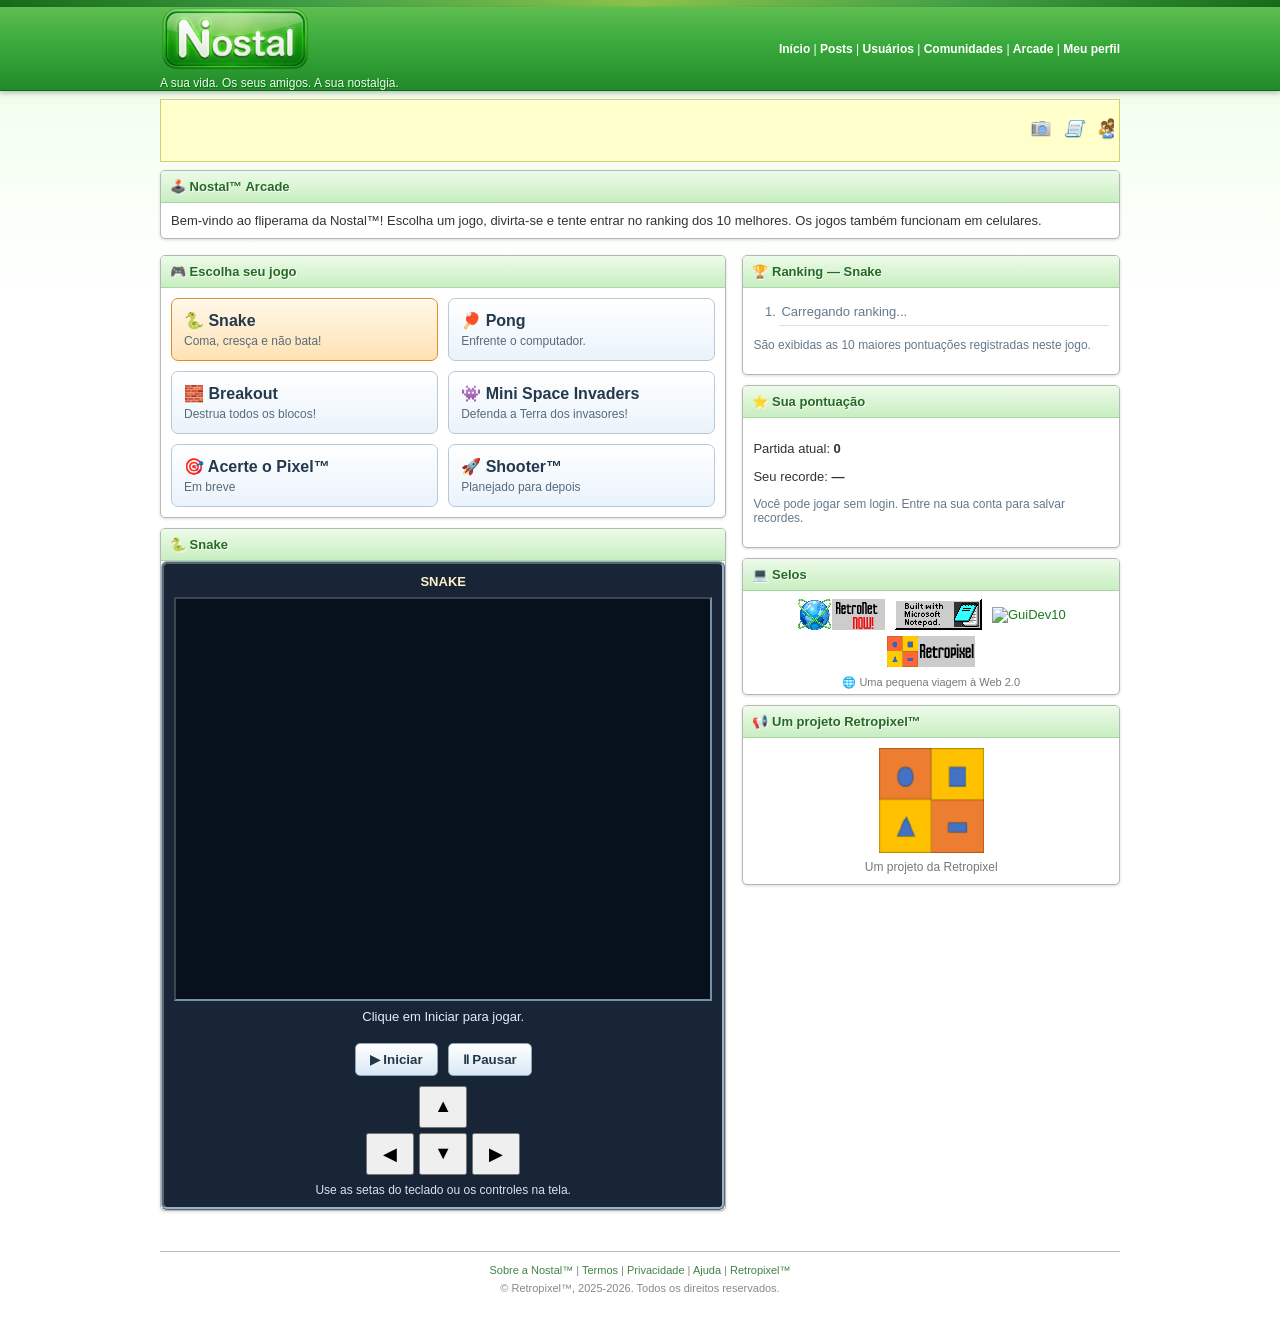
==== commit e793d241: "Update arcade.html" ====
--- a/arcade.html
+++ b/arcade.html
@@ -1,5 +1,6 @@
 <!DOCTYPE html>
 <html lang="pt-BR">
+
 <head>
     <meta charset="UTF-8">
     <meta name="viewport" content="width=device-width, initial-scale=1.0">
@@ -16,6 +17,7 @@
 
     <!-- CABEÇALHO -->
     <header class="header">
+
         <div class="header-inner">
 
             <div>
@@ -23,8 +25,7 @@
                     <img
                         src="assets/Nostal_horizontal.png"
                         alt="Nostal™"
-                        class="logo-image"
-                    >
+                        class="logo-image">
                 </a>
 
                 <div class="tagline">
@@ -42,35 +43,38 @@
             </nav>
 
         </div>
+
     </header>
+
 
     <!-- BANNER -->
     <div class="ticker">
+
         <marquee
             class="banner-marquee"
             scrollamount="5"
-            direction="left"
-        >
+            direction="left">
+
             <img
                 src="assets/icons_banner_spacehey.png"
-                alt="Ícones retrô"
-            >
+                alt="Ícones retrô">
 
             &nbsp;&nbsp;&nbsp;&nbsp;
 
             <img
                 src="assets/icons_banner_spacehey.png"
-                alt=""
-            >
+                alt="">
 
             &nbsp;&nbsp;&nbsp;&nbsp;
 
             <img
                 src="assets/icons_banner_spacehey.png"
-                alt=""
-            >
+                alt="">
+
         </marquee>
+
     </div>
+
 
     <!-- CONTEÚDO PRINCIPAL -->
     <main class="page">
@@ -95,6 +99,7 @@
 
             </div>
 
+
             <!-- ÁREA DOS JOGOS E RANKINGS -->
             <div class="arcade-grid">
 
@@ -113,56 +118,70 @@
                             <button
                                 class="arcade-game-card active"
                                 type="button"
-                                data-game="snake"
-                            >
+                                data-game="snake">
+
                                 <strong>🐍 Snake</strong>
                                 <span>Coma, cresça e não bata!</span>
+
                             </button>
+
 
                             <button
                                 class="arcade-game-card"
                                 type="button"
-                                data-game="pong"
-                            >
+                                data-game="pong">
+
                                 <strong>🏓 Pong</strong>
                                 <span>Enfrente o computador.</span>
+
                             </button>
 
-                            <div
+
+                            <button
                                 class="arcade-game-card"
-                                aria-disabled="true"
-                            >
+                                type="button"
+                                data-game="breakout">
+
                                 <strong>🧱 Breakout</strong>
-                                <span>Em breve</span>
-                            </div>
-
-                            <div
+                                <span>Destrua todos os blocos!</span>
+
+                            </button>
+
+
+                            <button
                                 class="arcade-game-card"
-                                aria-disabled="true"
-                            >
+                                type="button"
+                                data-game="space_invaders">
+
                                 <strong>👾 Mini Space Invaders</strong>
-                                <span>Em breve</span>
-                            </div>
+                                <span>Defenda a Terra dos invasores!</span>
+
+                            </button>
+
 
                             <div
                                 class="arcade-game-card"
-                                aria-disabled="true"
-                            >
+                                aria-disabled="true">
+
                                 <strong>🎯 Acerte o Pixel™</strong>
                                 <span>Em breve</span>
-                            </div>
+
+                            </div>
+
 
                             <div
                                 class="arcade-game-card"
-                                aria-disabled="true"
-                            >
+                                aria-disabled="true">
+
                                 <strong>🚀 Shooter™</strong>
                                 <span>Planejado para depois</span>
+
                             </div>
 
                         </div>
 
                     </section>
+
 
                     <!-- ÁREA DE JOGO -->
                     <section class="box">
@@ -175,26 +194,33 @@
 
                             <div
                                 class="arcade-stage-title"
-                                id="stageTitle"
-                            >
+                                id="stageTitle">
+
                                 SNAKE
-                            </div>
-
+
+                            </div>
+
+
+                            <!-- CANVAS -->
                             <canvas
                                 id="gameCanvas"
                                 width="640"
                                 height="480"
-                                aria-label="Área de jogo"
-                            ></canvas>
+                                aria-label="Área de jogo">
+
+                            </canvas>
+
 
                             <!-- STATUS -->
                             <div
                                 class="arcade-status"
                                 id="gameStatus"
-                                role="status"
-                            >
+                                role="status">
+
                                 Clique em Iniciar para jogar.
-                            </div>
+
+                            </div>
+
 
                             <!-- BOTÕES PRINCIPAIS -->
                             <div class="arcade-controls">
@@ -202,95 +228,163 @@
                                 <button
                                     id="startButton"
                                     class="arcade-action"
-                                    type="button"
-                                >
+                                    type="button">
+
                                     ▶ Iniciar
+
                                 </button>
 
                                 <button
                                     id="pauseButton"
                                     class="arcade-action"
-                                    type="button"
-                                >
+                                    type="button">
+
                                     Ⅱ Pausar
-                                </button>
-
-                            </div>
+
+                                </button>
+
+                            </div>
+
 
                             <!-- CONTROLES DO SNAKE -->
                             <div
                                 id="snakeControls"
                                 class="arcade-dpad"
-                                aria-label="Controles do Snake"
-                            >
+                                aria-label="Controles do Snake">
 
                                 <button
                                     class="up"
                                     type="button"
                                     data-dir="up"
-                                    aria-label="Cima"
-                                >
+                                    aria-label="Cima">
+
                                     ▲
+
                                 </button>
 
                                 <button
                                     class="left"
                                     type="button"
                                     data-dir="left"
-                                    aria-label="Esquerda"
-                                >
+                                    aria-label="Esquerda">
+
                                     ◀
+
                                 </button>
 
                                 <button
                                     class="down"
                                     type="button"
                                     data-dir="down"
-                                    aria-label="Baixo"
-                                >
+                                    aria-label="Baixo">
+
                                     ▼
+
                                 </button>
 
                                 <button
                                     class="right"
                                     type="button"
                                     data-dir="right"
-                                    aria-label="Direita"
-                                >
+                                    aria-label="Direita">
+
                                     ▶
-                                </button>
-
-                            </div>
+
+                                </button>
+
+                            </div>
+
 
                             <!-- CONTROLES DO PONG -->
                             <div
                                 id="pongControls"
                                 class="arcade-controls arcade-hidden"
-                                aria-label="Controles do Pong"
-                            >
-
-                                <button
-                                    type="button"
-                                    data-paddle="up"
-                                >
+                                aria-label="Controles do Pong">
+
+                                <button
+                                    type="button"
+                                    data-paddle="up">
+
                                     ▲ Subir
-                                </button>
-
-                                <button
-                                    type="button"
-                                    data-paddle="down"
-                                >
+
+                                </button>
+
+                                <button
+                                    type="button"
+                                    data-paddle="down">
+
                                     ▼ Descer
-                                </button>
-
-                            </div>
+
+                                </button>
+
+                            </div>
+
+
+                            <!-- CONTROLES DO BREAKOUT -->
+                            <div
+                                id="breakoutControls"
+                                class="arcade-controls arcade-hidden"
+                                aria-label="Controles do Breakout">
+
+                                <button
+                                    type="button"
+                                    data-breakout="left">
+
+                                    ◀ Esquerda
+
+                                </button>
+
+                                <button
+                                    type="button"
+                                    data-breakout="right">
+
+                                    Direita ▶
+
+                                </button>
+
+                            </div>
+
+
+                            <!-- CONTROLES DO SPACE INVADERS -->
+                            <div
+                                id="invadersControls"
+                                class="arcade-controls arcade-hidden"
+                                aria-label="Controles do Mini Space Invaders">
+
+                                <button
+                                    type="button"
+                                    data-invaders="left">
+
+                                    ◀ Esquerda
+
+                                </button>
+
+                                <button
+                                    type="button"
+                                    data-invaders="shoot">
+
+                                    ● Atirar
+
+                                </button>
+
+                                <button
+                                    type="button"
+                                    data-invaders="right">
+
+                                    Direita ▶
+
+                                </button>
+
+                            </div>
+
 
                             <!-- AJUDA -->
                             <div
                                 class="arcade-mobile-help"
-                                id="mobileHelp"
-                            >
+                                id="mobileHelp">
+
                                 Use as setas do teclado ou os controles na tela.
+
                             </div>
 
                         </div>
@@ -298,6 +392,7 @@
                     </section>
 
                 </div>
+
 
                 <!-- COLUNA LATERAL -->
                 <aside class="column">
@@ -306,19 +401,22 @@
                     <section class="box">
 
                         <div class="box-title">
+
                             🏆 Ranking —
                             <span id="rankingGameName">Snake</span>
+
                         </div>
 
                         <div class="box-content">
 
                             <ol
                                 class="arcade-rank-list"
-                                id="rankingList"
-                            >
+                                id="rankingList">
+
                                 <li class="arcade-empty">
                                     Carregando ranking...
                                 </li>
+
                             </ol>
 
                             <p class="arcade-note">
@@ -330,6 +428,7 @@
 
                     </section>
 
+
                     <!-- PONTUAÇÃO DO USUÁRIO -->
                     <section class="box">
 
@@ -351,13 +450,14 @@
 
                             <p
                                 class="arcade-note"
-                                id="loginHint"
-                            >
+                                id="loginHint">
+
                                 Você pode jogar sem login.
                                 Entre na sua conta para salvar recordes.
+
                             </p>
 
-                        </div>   
+                        </div>
 
                     </section>
 
@@ -431,19 +531,26 @@
 
     </main>
 
+
     <!-- RODAPÉ -->
     <footer class="footer">
 
         <div>
+
             <a href="sobre.html">Sobre a Nostal™</a> |
+
             <a href="termos.html">Termos</a> |
+
             <a href="privacidade.html">Privacidade</a> |
+
             <a href="https://retropixelbrasil.github.io/Retropixel/Suporte/Nostal.html">
                 Ajuda
             </a> |
+
             <a href="http://www.retropixel.com.br">
                 Retropixel™
             </a>
+
         </div>
 
         <div class="footer-secondary">
@@ -451,6 +558,7 @@
         </div>
 
     </footer>
+
 
     <!-- SCRIPTS -->
     <script src="https://cdn.jsdelivr.net/npm/@supabase/supabase-js@2"></script>
--- a/css/style.css
+++ b/css/style.css
@@ -3393,95 +3393,197 @@
     padding-right: 8px;
 }
 
-/* NOSTAL — cargos e ações de comunidades */
-.community-role-badge {
-    display: inline-flex;
-    align-items: center;
-    width: fit-content;
-    margin-top: 5px;
-    padding: 3px 7px;
-    border: 1px solid #b7c99e;
-    border-radius: 3px;
-    font-size: 10px;
+/* ==================================================
+   NOSTAL™ ARCADE
+   ================================================== */
+
+.arcade-intro {
+    margin-bottom: 16px;
+}
+
+.arcade-grid {
+    display: grid;
+    grid-template-columns: minmax(0, 1.5fr) minmax(240px, 1fr);
+    gap: 16px;
+    align-items: start;
+}
+
+.arcade-games {
+    display: grid;
+    grid-template-columns: repeat(2, minmax(0, 1fr));
+    gap: 10px;
+}
+
+.arcade-game-card {
+    display: block;
+    width: 100%;
+    padding: 12px;
+    border: 1px solid #b7c9d9;
+    border-radius: 7px;
+    background: linear-gradient(#fff, #eaf3fb);
+    color: #24394d;
+    font: inherit;
+    text-align: left;
+    cursor: pointer;
+    box-shadow: inset 0 1px #fff;
+}
+
+.arcade-game-card:hover,
+.arcade-game-card.active {
+    border-color: #e28a26;
+    background: linear-gradient(#fff8e9, #ffe2b4);
+}
+
+.arcade-game-card strong,
+.arcade-game-card span {
+    display: block;
+}
+
+.arcade-game-card strong {
+    margin-bottom: 4px;
+    font-size: 16px;
+}
+
+.arcade-game-card span {
+    color: #586b7c;
+    font-size: 12px;
+}
+
+.arcade-game-card:disabled {
+    cursor: not-allowed;
+    opacity: .7;
+}
+
+.arcade-stage {
+    padding: 10px;
+    border: 3px ridge #9bb1c5;
+    border-radius: 6px;
+    background: #172536;
+    color: #fff;
+    text-align: center;
+}
+
+.arcade-stage-title {
+    color: #fff0c8;
     font-weight: bold;
-    line-height: 1.3;
-    white-space: nowrap;
-}
-.community-creator-badge {
-    color: #704d00;
-    background: linear-gradient(#fff4bd, #ffe18a);
-    border-color: #d7b64e;
-}
-.community-admin-badge {
-    color: #205b83;
-    background: linear-gradient(#e5f4ff, #c8e5fa);
-    border-color: #9bc9e7;
-}
-.community-action-buttons {
+}
+
+.arcade-stage canvas {
+    display: block;
+    width: 100%;
+    max-width: 640px;
+    height: auto;
+    aspect-ratio: 4 / 3;
+    margin: 8px auto;
+    border: 2px inset #7890a5;
+    background: #07111d;
+    touch-action: none;
+}
+
+.arcade-status {
+    min-height: 24px;
+    color: #e5edf5;
+    font-size: 13px;
+}
+
+.arcade-controls {
     display: flex;
+    justify-content: center;
     flex-wrap: wrap;
-    align-items: center;
-    gap: 8px;
-}
-.community-edit-button {
-    display: inline-flex;
-    align-items: center;
+    gap: 10px;
+    margin: 10px 0;
+}
+
+.arcade-controls button,
+.arcade-action {
+    padding: 8px 14px;
+    border: 1px solid #8ba4b9;
+    border-radius: 5px;
+    background: linear-gradient(#fff, #d9e8f5);
+    color: #20384c;
+    font-weight: bold;
+    cursor: pointer;
+}
+
+.arcade-controls button:active,
+.arcade-action:active {
+    transform: translateY(1px);
+    background: #ffd28e;
+}
+
+.arcade-dpad {
+    display: grid;
+    grid-template-columns: repeat(3, 48px);
+    grid-template-rows: repeat(2, 42px);
     justify-content: center;
-    min-height: 34px;
-    box-sizing: border-box;
-    padding: 7px 12px;
-    border: 1px solid #397d35;
-    border-radius: 4px;
-    background: linear-gradient(to bottom, #e9ffe1, #a9dc99);
-    color: #174d18 !important;
-    font: bold 12px Arial, Helvetica, sans-serif;
-    text-decoration: none !important;
-    box-shadow: inset 0 1px rgba(255,255,255,.8), 0 1px 2px rgba(0,0,0,.15);
-}
-.community-edit-button:hover {
-    background: linear-gradient(to bottom, #f4fff0, #bce9ad);
-    filter: saturate(1.08);
-}
-.community-admin-item {
-    align-items: center;
-}
-.community-admin-item .community-demote-button {
-    flex: 0 0 auto;
-    max-width: 120px;
-    padding: 6px 8px;
-    font-size: 10px;
-}
-body[data-theme="dark"] .community-creator-badge {
-    color: #ffe59a; background: #51421c; border-color: #8b7130;
-}
-body[data-theme="dark"] .community-admin-badge {
-    color: #b8e2ff; background: #203e53; border-color: #376987;
-}
-body[data-theme="dark"] .community-edit-button {
-    color: #d8ffd0 !important; background: linear-gradient(#315b35, #24472a); border-color: #56845a;
-}
-@media (max-width: 600px) {
-    .community-admin-item { flex-wrap: wrap; }
-    .community-admin-item .community-demote-button { margin-left: 56px; }
-}
-.community-demote-button {
-    border: 1px solid #a52a2a;
-    border-radius: 3px;
-    padding: 6px 9px;
-    background: linear-gradient(#ffdddd, #e99a9a);
-    color: #721515;
-    font: bold 10px Arial, Helvetica, sans-serif;
-    cursor: pointer;
-}
-.community-demote-button:hover {
-    background: linear-gradient(#ffeaea, #f2aaaa);
-}
-.community-demote-button:disabled {
-    opacity: .6;
-    cursor: wait;
-}
-body[data-theme="dark"] .community-demote-button {
-    background: linear-gradient(#713737, #542626);
-    border-color: #a75a5a;
-    color: #ffe0e0;
-}
+    gap: 5px;
+}
+
+.arcade-dpad button {
+    padding: 4px;
+    font-size: 18px;
+}
+
+.arcade-dpad .up { grid-column: 2; }
+.arcade-dpad .left { grid-column: 1; grid-row: 2; }
+.arcade-dpad .down { grid-column: 2; grid-row: 2; }
+.arcade-dpad .right { grid-column: 3; grid-row: 2; }
+
+.arcade-rank-list {
+    margin: 0;
+    padding-left: 26px;
+}
+
+.arcade-rank-list li {
+    padding: 6px 2px;
+    border-bottom: 1px solid #d8e1e9;
+    font-size: 13px;
+}
+
+.arcade-rank-list .rank-score {
+    float: right;
+    color: #27618b;
+    font-weight: bold;
+}
+
+.arcade-note,
+.arcade-empty {
+    color: #65798a;
+    font-size: 12px;
+}
+
+.arcade-empty {
+    padding: 10px 0;
+}
+
+.arcade-mobile-help {
+    margin-top: 8px;
+    color: #d5e4f2;
+    font-size: 12px;
+}
+
+.arcade-hidden {
+    display: none !important;
+}
+
+@media (max-width: 760px) {
+    .arcade-grid {
+        grid-template-columns: 1fr;
+    }
+
+    .arcade-stage {
+        padding: 7px;
+    }
+
+    .arcade-stage canvas {
+        max-height: 55vh;
+    }
+
+    .arcade-game-card {
+        padding: 10px;
+    }
+}
+
+.arcade-page {
+    grid-column: 1 / -1;
+}
